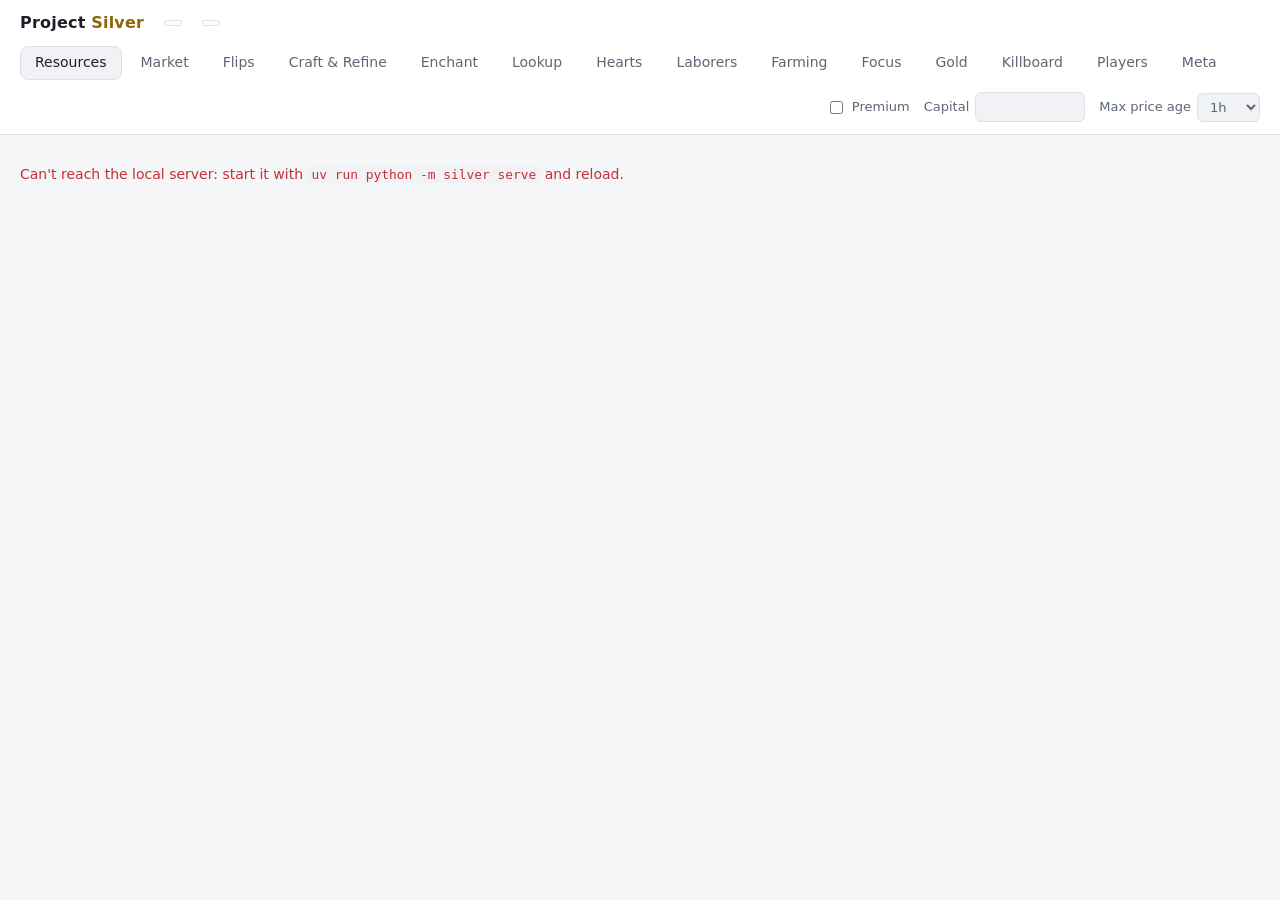
==== web/index.html @ cb151285 "Initial commit: Project Silver market platform and dashboard Albion Online market data platform: col" ====
<!doctype html>
<html lang="en">
<head>
<meta charset="utf-8">
<meta name="viewport" content="width=device-width, initial-scale=1">
<title>Project Silver</title>
<link rel="stylesheet" href="silver.css">
</head>
<body>
<header>
  <div class="brand">Project <span>Silver</span></div>
  <div class="server" id="server"></div>
  <div class="server" id="syncStatus" title="Background market sync"></div>
  <nav class="tabs" role="tablist">
    <button class="tab" role="tab" data-tab="resources" aria-selected="true">Resources</button>
    <button class="tab" role="tab" data-tab="market" aria-selected="false">Market</button>
    <button class="tab" role="tab" data-tab="flips" aria-selected="false">Flips</button>
    <button class="tab" role="tab" data-tab="craft" aria-selected="false">Craft &amp; Refine</button>
    <button class="tab" role="tab" data-tab="enchant" aria-selected="false">Enchant</button>
    <button class="tab" role="tab" data-tab="lookup" aria-selected="false">Lookup</button>
    <button class="tab" role="tab" data-tab="hearts" aria-selected="false">Hearts</button>
    <button class="tab" role="tab" data-tab="laborers" aria-selected="false">Laborers</button>
    <button class="tab" role="tab" data-tab="farming" aria-selected="false">Farming</button>
    <button class="tab" role="tab" data-tab="focus" aria-selected="false">Focus</button>
    <button class="tab" role="tab" data-tab="gold" aria-selected="false">Gold</button>
    <button class="tab" role="tab" data-tab="kills" aria-selected="false">Killboard</button>
    <button class="tab" role="tab" data-tab="players" aria-selected="false">Players</button>
    <button class="tab" role="tab" data-tab="meta" aria-selected="false">Meta</button>
  </nav>
  <div class="settings">
    <label><input type="checkbox" id="premium"> Premium</label>
    <label>Capital <input type="number" id="capital" min="0" step="100000"></label>
    <label>Max price age
      <select id="maxAge">
        <option value="1">1h</option><option value="2">2h</option><option value="3">3h</option>
        <option value="6">6h</option><option value="12">12h</option><option value="24">24h</option>
      </select>
    </label>
  </div>
</header>

<main>
  <!-- RESOURCES -->
  <section id="view-resources">
    <div class="toolbar">
      <div class="chips" id="groupChips"></div>
    </div>
    <div class="toolbar">
      <div class="chips" id="tierChips"></div>
      <div class="chips" id="enchantChips"></div>
      <span class="meta" id="resMeta"></span>
      <button class="btn" id="resRefresh">Refresh</button>
    </div>
    <p class="hint">Top number: <b>buy now</b> (cheapest sell order). Bottom: <b>sell now</b> (best buy order). Prices older than the max age are struck through. Stale city? Open its market in-game with your data client running, then press Refresh.</p>
    <div class="table-wrap"><table id="resTable"></table></div>
    <div class="legend">
      <span><span class="p best-ask">1,234</span> cheapest place to buy</span>
      <span><span class="p best-bid">1,234</span> best place to sell instantly</span>
      <span><span class="dot fresh"></span>under 1h <span class="dot aging"></span>within max age <span class="dot old"></span>older</span>
    </div>
  </section>

  <!-- MARKET: the fair price of everything -->
  <section id="view-market" class="hidden">
    <div class="filters">
      <label><input type="search" id="mkSearch" placeholder="Search item…"></label>
      <label>Category <select id="mkCat"><option value="">all</option></select></label>
      <div class="chips" id="mkTierChips"></div>
      <div class="chips" id="mkEnchantChips"></div>
      <label>Min sold/day <input type="number" id="mkMinVol" min="0" step="1"></label>
      <label title="Days with sales behind the fair price: 1–2 days is easily a troll trade">Min days traded <input type="number" id="mkMinDays" min="1" max="28" step="1"></label>
      <label><input type="checkbox" id="mkListed"> Listed now</label>
      <span class="meta" id="mkMeta"></span>
    </div>
    <p class="hint"><b>Fair price</b> is what an item actually trades at: the volume-weighted median of its daily average sale price over the last 14 days (28 if it rarely trades), across the city markets, at Normal quality, with troll-priced days (over 4× off the typical day) dropped first. Items that sold on only a day or two can still be off, so they're hidden by default. <b>Ask vs fair</b> is today's cheapest listing within the max price age against that fair price, so a big negative number is an item listed well under what it normally sells for. Click a row for its full history.</p>
    <div class="table-wrap"><table id="mkTable"></table></div>
  </section>

  <!-- FLIPS -->
  <section id="view-flips" class="hidden">
    <div class="toolbar">
      <button class="btn primary" id="scanBtn">Scan market</button>
      <span class="meta" id="scanMeta">No scan yet.</span>
    </div>
    <div class="card hidden" id="grocery"></div>
    <div class="filters">
      <div class="chips" id="stratChips"></div>
      <div class="chips" id="riskChips"></div>
      <label><input type="checkbox" id="needVol" checked> Has volume data</label>
      <label><input type="checkbox" id="hideSus" checked> Hide ROI &gt; 150%</label>
      <label>Min profit <input type="number" id="minProfit" value="1000" step="500"></label>
      <label>Min vol/day <input type="number" id="minVol" value="0" step="5"></label>
      <label><input type="search" id="search" placeholder="Search item or city…"></label>
    </div>
    <p class="hint" id="flipHint"></p>
    <div class="table-wrap"><table id="flipTable"></table></div>
    <p class="hint">Instant = buy the cheapest listing, sell straight into a buy order. Sell order = buy, carry, list it (priced at the lower of the ask and the 7-day average). Spread = buy order then sell order in the same city. Units = profit-bearing units per day: your capital ÷ buy price, capped at <span id="captureTxt"></span> of daily traded volume; Est./day = profit × Units. The API never reports how many units are actually listed at a price, so check the real stock in-game before committing. Press <b>+</b> on a flip to put it on your grocery list: it groups what to buy by city, starts each quantity at what your remaining capital covers, and follows new scans, flagging any flip that stops paying.</p>
  </section>
  <!-- FOCUS PLANNER -->
  <section id="view-focus" class="hidden">
    <div class="filters">
      <label>Daily focus <input type="number" id="fDaily" min="0" step="1000"></label>
      <label>Focus cost reduction <input type="number" id="fReduction" min="0" max="95" step="5"> %</label>
      <label>Station fee <input type="number" id="fFee" min="0" step="50"> /100 nutrition</label>
      <label>Free farm slots <input type="number" id="fFarm" min="0" step="1"></label>
      <label>Free pasture slots <input type="number" id="fPasture" min="0" step="1"></label>
      <button class="btn primary" id="fScan">Refresh market data</button>
      <span class="meta" id="fMeta"></span>
    </div>
    <p class="hint">Focus cost reduction is what your specs take off a recipe's focus cost (compare the base cost with what the craft window shows; every 100 focus efficiency points halves it). Uses are ranked by the silver focus <b>adds</b>: profit with focus minus what you'd make without it. Crafts are capped at 10% of daily traded volume; farming at the free slots you enter.</p>
    <h3 class="section-title">Today's plan</h3>
    <div id="fPlanSummary" class="summary"></div>
    <div class="table-wrap"><table id="fPlan"></table></div>
    <h3 class="section-title">Best uses of focus</h3>
    <div class="table-wrap"><table id="fUses"></table></div>
  </section>

  <!-- FARMING -->
  <section id="view-farming" class="hidden">
    <div class="filters">
      <label><input type="checkbox" id="farmWater" checked> Water crops with focus</label>
      <label><input type="checkbox" id="farmFeed" checked> Feed animals with focus</label>
      <span class="meta" id="farmMeta"></span>
      <button class="btn" id="farmRefresh">Refresh</button>
    </div>
    <p class="hint">Per seed or baby. Crops return 3–6 (6–12 with premium); watering adds seed-return chance, and over 100% means a chance of a second seed. Animals eat the cheapest accepted food (every crop is 48 nutrition, meat 52); focused feedings add offspring chance, and exotic mounts can only be bred with focus. Outputs are valued at the 7-day average; seeds, babies and feed at what they cost to buy, never more than the NPC price.</p>
    <h3 class="section-title">Crops &amp; herbs</h3>
    <div class="table-wrap"><table id="farmPlants"></table></div>
    <h3 class="section-title">Animals</h3>
    <div class="table-wrap"><table id="farmAnimals"></table></div>
  </section>

  <!-- LABORERS -->
  <section id="view-laborers" class="hidden">
    <div class="filters">
      <label>Bed <select id="labBed"></select></label>
      <label>Table <select id="labTable"></select></label>
      <label>Trophies <input type="number" id="labTrophy" min="0" step="5" title="Happiness points from trophies"> pts</label>
      <span class="meta" id="labHappy"></span>
    </div>
    <div class="filters">
      <label>Journal <select id="labCost">
        <option value="fill">I fill it myself (pay for an empty journal)</option>
        <option value="buy">I buy it full on the market</option>
      </select></label>
      <label>Value returns at <select id="labSell">
        <option value="average">7-day average (listed as sell orders)</option>
        <option value="instant">instant sale (current buy orders)</option>
        <option value="order">current sell orders</option>
      </select></label>
      <div class="chips" id="labKindChips"></div>
      <div class="chips" id="labTierChips"></div>
      <label><input type="checkbox" id="labTrophies"> Trophy journals</label>
      <span class="meta" id="labMeta"></span>
      <button class="btn" id="labRefresh">Refresh</button>
    </div>
    <div class="table-wrap"><table id="labTable2"></table></div>
    <p class="hint">A laborer takes one full journal and brings back <b>base × yield</b> items drawn from the journal's loot table, or silver for a mercenary. Yield = happiness ÷ <span id="labFullPts"></span>, capped at <span id="labMaxYield"></span>; happiness comes from the bed, the table and trophies. <b>Use vs sell</b> compares giving the journal to a laborer against selling it full, so you can pick the better of the two once you've filled one. Hover a row for the full breakdown.</p>
  </section>

  <!-- HEARTS & ROYAL TRANSPORTS -->
  <section id="view-hearts" class="hidden">
    <div class="toolbar">
      <span class="meta" id="heartMeta"></span>
      <button class="btn" id="heartRefresh">Refresh</button>
    </div>
    <h3 class="section-title">Heart prices</h3>
    <div class="table-wrap"><table id="heartTable"></table></div>
    <p class="hint">Top: <b>buy now</b> (cheapest sell order). Bottom: <b>sell now</b> (best buy order). Hearts drop from faction warfare, so each one is usually cheapest in its own faction's city.</p>

    <h3 class="section-title">Worth spending on refining?</h3>
    <p class="hint">Every T4–T8 refine can swap <b>one heart for one raw resource</b> — the same single heart whether it saves a T4 ore or a T8.3 one. So a heart is only worth using where the raw it replaces costs more than the heart. Raw prices are capped at their 7-day average so a troll listing can't fake a saving. Return rate applies to the heart and the raw alike, so it doesn't change which is cheaper.</p>
    <div class="toolbar">
      <label class="meta"><input type="checkbox" id="heartOnlyWorth" checked> Only where it pays</label>
      <div class="chips" id="heartLineChips"></div>
    </div>
    <div class="table-wrap"><table id="heartUseTable"></table></div>

    <h3 class="section-title">Shadowheart conversion</h3>
    <p class="hint">Shadowheart converts 1:1 into any other heart for <b id="convFee"></b>, which caps what any heart is worth: nobody pays more than a Shadowheart plus the fee.</p>
    <div class="table-wrap"><table id="heartConvTable"></table></div>

    <h3 class="section-title">Faction transports</h3>
    <p class="hint">Take a mission at your faction's store, pay your own hearts, carry the pack to a rival's smuggling agent, swap it, and bring theirs back for <b>their</b> hearts. The amounts are fixed by the game: each store offers missions for set distance bands (e.g. a heavy pack costs 15 hearts and pays 18 at 4–8 zones up to 22 at 10–12; 21 to or from Caerleon). Zones and risk are for the shortest path; hearts are valued at what they'd sell for (7-day average, as a sell order). Hover a row for the path.</p>
    <div class="toolbar">
      <label class="meta">My faction <select id="trFaction"><option value="">all</option></select></label>
      <div class="chips" id="trSizeChips"></div>
      <label class="meta"><input type="checkbox" id="trNoRed"> Avoid red zones</label>
    </div>
    <div class="table-wrap"><table id="trTable"></table></div>
  </section>

  <!-- LOOKUP -->
  <section id="view-lookup" class="hidden">
    <div class="toolbar">
      <input type="search" id="lookSearch" class="search-wide" placeholder="Search any item: &quot;adept bag&quot;, &quot;broadsword 6.1&quot;, T5_METALBAR…" autocomplete="off">
      <span class="meta" id="lookMeta"></span>
      <button class="btn" id="lookRefresh">Refresh</button>
    </div>
    <div class="results" id="lookResults"></div>
    <div id="lookPicked"></div>
    <div class="table-wrap"><table id="lookTable"></table></div>
    <h3 class="section-title" id="lookHistTitle"></h3>
    <div class="toolbar"><div class="chips" id="lookHistCities"></div></div>
    <div class="chart" id="lookChart"></div>
    <p class="hint" id="lookHint">Every quality of the item in every market. Top number: <b>buy now</b> (cheapest sell order). Bottom: <b>sell now</b> (best buy order). Prices older than the max age are struck through.</p>
  </section>

  <!-- ENCHANT: upgrading items as a trade -->
  <section id="view-enchant" class="hidden">
    <div class="filters">
      <label>Sell <select id="enMode">
        <option value="best">whichever pays more</option>
        <option value="instant">instantly (buy orders, Black Market)</option>
        <option value="order">by listing a sell order</option>
      </select></label>
      <label><input type="search" id="enSearch" placeholder="Search item…"></label>
      <div class="chips" id="enTierChips"></div>
      <div class="chips" id="enLevelChips"></div>
      <label>Min sold/day <input type="number" id="enMinVol" min="0" step="1"></label>
      <label><input type="checkbox" id="enNow" checked> Profitable now</label>
      <label><input type="checkbox" id="enTypical"> Also typically</label>
      <span class="meta" id="enMeta"></span>
    </div>
    <p class="hint">Buy an item, upgrade it in your inventory, sell it. No station is involved, so each part is bought wherever it's cheapest right now (within the max price age) and the result sold wherever pays best: instantly into a buy order, the Black Market included, or listed as a sell order at the lower of today's ask and the city's fair price. Jumps over several levels (.0 → .3) are included; they can pay when no single step does. <b>Typical</b> is the same trade at fair prices: a big "now" with a poor "typical" is usually a stale or lucky price. Volumes are thin for most enchanted gear, so check how many sell a day. Hover a row for every part.</p>
    <div class="table-wrap"><table id="enTable"></table></div>
  </section>

  <!-- CRAFT & REFINE -->
  <section id="view-craft" class="hidden">
    <div class="filters">
      <label>Recipe group <select id="cGroup"></select></label>
      <label>Craft in <select id="cCity"></select></label>
      <label><input type="checkbox" id="cFocus"> Use focus</label>
      <label>Daily bonus <select id="cDaily"><option value="0">none</option><option value="10">+10%</option><option value="20">+20%</option></select></label>
      <label>Station fee <input type="number" id="cFee" min="0" step="50" title="Silver per 100 nutrition, shown on the crafting station"> /100 nutrition</label>
    </div>
    <div class="filters">
      <label>Buy materials <select id="cMatSrc"><option value="craft">in craft city</option><option value="cheapest">cheapest city</option></select></label>
      <label>by <select id="cMatMode"><option value="ask">buying now</option><option value="bid">buy orders</option></select></label>
      <label>Sell <select id="cSellMode"><option value="instant">instantly (buy orders)</option><option value="order">with sell orders</option></select></label>
      <label>in <select id="cSellAt"><option value="craft">craft city</option><option value="best">best market</option></select></label>
      <div class="chips" id="cTierChips"></div>
      <div class="chips" id="cEnchantChips"></div>
      <label title="Refine or craft an ingredient yourself (and its ingredients, all the way down) wherever that is cheaper than buying it"><input type="checkbox" id="cMake"> Make ingredients when cheaper</label>
      <label><input type="checkbox" id="cComplete" checked> Only fully priced</label>
      <label><input type="search" id="cSearch" placeholder="Search item…"></label>
      <span class="meta" id="cMeta"></span>
      <button class="btn" id="cRefresh">Refresh</button>
    </div>
    <div class="summary" id="cRrr"></div>
    <div class="table-wrap"><table id="craftTable"></table></div>
    <p class="hint">Cost = materials × (1 − return rate) + station fee, per unit made. Artifacts and other non-returnable inputs are charged in full. Products are priced at Normal quality, and sell-order prices are capped at the 7-day average. Silver/focus is profit per craft ÷ base focus cost (your specs lower the real focus cost). Hover a row for its ingredient breakdown.</p>
  </section>

  <!-- GOLD -->
  <section id="view-gold" class="hidden">
    <div class="toolbar">
      <div class="chips" id="goldRange"></div>
      <span class="meta" id="goldMeta"></span>
    </div>
    <div class="tiles" id="goldTiles"></div>
    <div class="chart" id="goldChart"></div>
    <div class="filters">
      <label>Gold <input type="number" id="goldAmt" min="0" step="100"></label> <span>= <b id="goldToSilver" class="num"></b> silver</span>
      <label class="gap-left">Silver <input type="number" id="silverAmt" min="0" step="100000"></label> <span>= <b id="silverToGold" class="num"></b> gold</span>
    </div>
    <p class="hint">What one gold costs in silver at the in-game currency exchange, recorded hourly by the data project (it keeps about 30 days). Changes are measured back from the newest point. Conversions use the current price; the exchange moves as you trade, so large amounts cost a little more.</p>
  </section>

  <!-- KILLBOARD -->
  <section id="view-kills" class="hidden">
    <div class="filters">
      <label><input type="search" id="kSearch" placeholder="Player, guild or alliance…"></label>
      <label>Min fame <input type="number" id="kMinFame" min="0" step="10000"></label>
      <span class="meta" id="kMeta"></span>
    </div>
    <div class="table-wrap"><table id="kTable"></table></div>
    <p class="hint">Kills on this server from the official game API, which runs a few minutes behind and only keeps the newest ~1,000 kills (about an hour). While the dashboard runs, every kill is also saved to <code>data/killboard/</code>, so history builds up from the moment you start it. Click a name to open the player. Hover <i>bag</i> for what the victim carried.</p>
  </section>

  <!-- META: builds and losses from collected kills -->
  <section id="view-meta" class="hidden">
    <div class="filters">
      <div class="chips" id="mSize"></div>
      <div class="chips" id="mDays"></div>
      <span class="meta" id="mMeta"></span>
    </div>
    <p class="hint">Built from every kill collected while the dashboard runs, so it sharpens as history builds up. <b>Seen</b> counts every appearance. Each kill is split evenly between the players who made it (a 5-player gank gives each 0.2), and the victim takes one death, so <b>kill share</b> = kills ÷ (kills + deaths) is fair across solo and group play: above 50% the build wins more than it loses. Small counts are noise. Builds are compared by item, whatever the tier or enchantment.</p>
    <h3 class="section-title">Weapons</h3>
    <div class="table-wrap"><table id="mWeapons"></table></div>
    <h3 class="section-title">Builds</h3>
    <div class="table-wrap"><table id="mBuilds"></table></div>
    <h3 class="section-title">Lost on death</h3>
    <div class="toolbar"><input type="search" id="mLostSearch" placeholder="Filter items…"><span class="meta" id="mLostTotal"></span></div>
    <p class="hint">Everything victims wore and carried, by exact tier and enchantment. Whatever isn't looted is destroyed, and the victim has to replace it, so these are the items combat keeps demand up for. Per day is scaled from the hours actually collected.</p>
    <div class="table-wrap"><table id="mLost"></table></div>
  </section>

  <!-- PLAYERS & GUILDS -->
  <section id="view-players" class="hidden">
    <div class="toolbar">
      <input type="search" id="pSearch" class="search-wide" placeholder="Search a player or guild (3+ letters)…" autocomplete="off">
      <span class="meta" id="pMeta"></span>
    </div>
    <div class="results" id="pResults"></div>
    <div id="pProfile"></div>
  </section>
</main>

<script>
const $ = (id) => document.getElementById(id);
const esc = (s) => String(s).replace(/[&<>"]/g, (c) => ({ "&": "&amp;", "<": "&lt;", ">": "&gt;", '"': "&quot;" }[c]));
const fmt = (n) => n == null ? "–" : Math.round(n).toLocaleString("en-US");
const short = (n) => {
  if (n == null) return "–";
  const a = Math.abs(n);
  if (a >= 1e6) return (n / 1e6).toFixed(a >= 1e7 ? 1 : 2) + "m";
  if (a >= 1e4) return (n / 1e3).toFixed(1) + "k";
  return fmt(n);
};
const pct = (x) => (x * 100).toFixed(Math.abs(x) < 0.1 ? 1 : 0) + "%";
const pct1 = (x) => (x * 100).toFixed(1) + "%";
const ageOf = (ts) => ts ? Date.now() / 1000 - ts : Infinity;
const ageTxt = (ts) => {
  const s = ageOf(ts);
  if (!isFinite(s)) return "–";
  if (s < 3600) return Math.max(1, Math.round(s / 60)) + "m";
  if (s < 86400 * 2) return (s / 3600).toFixed(s < 36000 ? 1 : 0) + "h";
  return Math.round(s / 86400) + "d";
};
// Served by our own server from its disk cache (see silver/icons.py); one image per item.
const icon = (id) => `/icon/${encodeURIComponent(id)}.png`;
const iconImg = (id, title) =>
  `<img class="icon" loading="lazy" decoding="async" width="64" height="64" src="${icon(id)}" alt=""${title ? ` title="${esc(title)}"` : ""}>`;
// Placeholder square until an icon arrives; a missing icon leaves the gap instead of a broken image.
document.addEventListener("load", (e) => { if (e.target.classList?.contains("icon")) e.target.classList.add("ready"); }, true);
document.addEventListener("error", (e) => { if (e.target.classList?.contains("icon")) e.target.classList.add("failed"); }, true);
// Saved values must have the same shape as their default, or the default is used.
const sameShape = (v, d) => Array.isArray(d) ? Array.isArray(v) : v !== null && typeof v === typeof d;
const store = {
  get(k, d) {
    try { const v = JSON.parse(localStorage.getItem("silver." + k)); return sameShape(v, d) ? v : d; }
    catch { return d; }
  },
  set(k, v) { try { localStorage.setItem("silver." + k, JSON.stringify(v)); } catch {} },
};

async function getJSON(url, opts) {
  const r = await fetch(url, opts);
  const data = await r.json();
  if (!r.ok) throw new Error(data.error || r.statusText);
  return data;
}

// URL hash is "#tab", or "#lookup=T6_MAIN_SWORD" so a lookup can be bookmarked or shared.
const [HASH_TAB, HASH_VALUE] = decodeURIComponent(location.hash.slice(1)).split("=");

let CFG = null;
const TABS = [...document.querySelectorAll(".tab")].map((b) => b.dataset.tab);
const S = {
  tab: TABS.includes(HASH_TAB) ? HASH_TAB : store.get("tab", "resources"),
  premium: null, capital: null, maxAge: store.get("maxAge", 6),
  group: store.get("group", "Ore"),
  tiers: new Set(store.get("tiers", [])), enchants: new Set(store.get("enchants", [])),
  strats: new Set(store.get("strats", ["instant", "order", "spread"])),
  risks: new Set(store.get("risks", ["none", "safe", "red", "mists"])),
  sort: validSort(store.get("sort", { key: "daily", dir: -1 }), "daily"),
};
if (![1, 2, 3, 6, 12, 24].includes(S.maxAge)) S.maxAge = 6;
let RES = null, SCAN = null, polling = null;

/* ---------- shared helpers ---------- */
function validSort(sort, fallback) {
  return typeof sort.key === "string" && (sort.dir === 1 || sort.dir === -1) ? sort : { key: fallback, dir: -1 };
}
// Returns a function that tells whether a load started now is still the newest one.
function latestOnly() {
  let seq = 0;
  return () => { const mine = ++seq; return () => mine === seq; };
}
const warn = (w) => w ? ` <span class="warn">⚠ ${esc(w)}</span>` : "";
// Fee maths, mirrored in silver/flips.py. Buying through your own buy order costs the setup fee;
// selling costs sales tax, plus the setup fee when you list a sell order.
function tax() { return S.premium ? CFG.tax_premium : CFG.tax_no_premium; }
function sellNet(price, viaOrder) { return price * (1 - tax() - (viaOrder ? CFG.setup_fee : 0)); }
function buyCost(price, viaOrder) { return price * (viaOrder ? 1 + CFG.setup_fee : 1); }
function profitOf(f) { return sellNet(f.sell, f.strategy !== "instant") - buyCost(f.buy, f.strategy === "spread"); }

function fresh(ts) { return ageOf(ts) <= S.maxAge * 3600; }
function freshClass(ts) { return ageOf(ts) < 3600 ? "fresh" : fresh(ts) ? "aging" : "old"; }
// Cheapest fresh ask and highest fresh bid over one item's markets, for the best-ask/best-bid marks.
function bestMarks(byMarket, markets) {
  let minAsk = Infinity, maxBid = 0;
  for (const m of markets) {
    const x = byMarket[m]; if (!x) continue;
    if (x.sell && fresh(x.sell_at)) minAsk = Math.min(minAsk, x.sell);
    if (x.buy && fresh(x.buy_at)) maxBid = Math.max(maxBid, x.buy);
  }
  return { minAsk, maxBid };
}
// One market's price cell: ask over bid, then freshness and volume. `extra` is appended inside.
function priceCell(x, vol, best = {}, extra = "") {
  if (!x) return `<td><div class="cell num"><span class="none">–</span>${extra}</div></td>`;
  const askCls = "p ask" + (x.sell && !fresh(x.sell_at) ? " stale" : x.sell === best.minAsk ? " best-ask" : "");
  const bidCls = "p bid" + (x.buy && !fresh(x.buy_at) ? " stale" : x.buy === best.maxBid ? " best-bid" : "");
  const newest = Math.max(x.sell_at || 0, x.buy_at || 0);
  const tip = [
    `Buy now: ${x.sell ? fmt(x.sell) + " (" + ageTxt(x.sell_at) + " ago)" : "no listings"}`,
    `Sell now: ${x.buy ? fmt(x.buy) + " (" + ageTxt(x.buy_at) + " ago)" : "no buy orders"}`,
    vol ? `7 days: ~${fmt(vol.vol)} sold/day, avg ${fmt(vol.avg)}` : "7 days: no history data",
  ].join("\n");
  return `<td title="${esc(tip)}"><div class="cell num">
    <span class="${askCls}">${x.sell ? fmt(x.sell) : "–"}</span>
    <span class="${bidCls}">${x.buy ? fmt(x.buy) : "–"}</span>
    <span class="age"><span class="dot ${freshClass(newest)}"></span>${ageTxt(newest)}${vol ? " · " + short(vol.vol) + "/d" : ""}</span>${extra}
  </div></td>`;
}

function chips(el, options, isOn, onToggle) {
  el.innerHTML = options.map(([v, label]) =>
    `<button class="chip" data-v="${esc(v)}" aria-pressed="${isOn(v)}">${esc(label)}</button>`).join("");
  el.onclick = (e) => {
    const b = e.target.closest(".chip"); if (!b) return;
    onToggle(b.dataset.v);
  };
}

// Multi-select chips backed by a Set that is remembered under storeKey.
function setChips(el, options, set, storeKey, rerender) {
  chips(el, options, (v) => set.has(v), (v) => {
    set.has(v) ? set.delete(v) : set.add(v);
    store.set(storeKey, [...set]);
    rerender();
  });
}
const TIER_OPTS = [1, 2, 3, 4, 5, 6, 7, 8].map((t) => [String(t), "T" + t]);
const ENCHANT_OPTS = [0, 1, 2, 3, 4].map((e) => [String(e), "." + e]);
const tierMatch = (state, it) =>
  (!state.tiers.size || state.tiers.has(String(it.tier))) && (!state.enchants.size || state.enchants.has(String(it.enchant)));

// Sortable table: cols have {key, label, left?, sort?}; state.sort = {key, dir}.
// Sort values may be numbers or city names; text columns start ascending (A-Z).
function cmpVal(a, b) {
  return typeof a === "string" || typeof b === "string" ? String(a).localeCompare(String(b)) : a - b;
}
function comparator(col, state, tiebreak) {
  return (x, y) => cmpVal(col.sort(y), col.sort(x)) * -state.sort.dir || tiebreak(x, y);
}
function sortedBy(cols, state, fallback) {
  return cols.find((c) => c.key === state.sort.key && c.sort) || cols.find((c) => c.key === fallback);
}
function sortHead(cols, state, col) {
  return `<thead><tr>${cols.map((c) => {
    const on = col.key === c.key, dir = state.sort.dir < 0 ? "descending" : "ascending";
    const label = c.label + (on ? (state.sort.dir < 0 ? " ↓" : " ↑") : "");
    return `<th class="${c.left ? "left" : ""} ${c.sort ? "sortable" : ""} ${on ? "sorted" : ""}" data-k="${c.key}"${on ? ` aria-sort="${dir}"` : ""}>`
      + (c.sort ? `<button class="th-sort">${label}</button>` : label) + "</th>";
  }).join("")}</tr></thead>`;
}
function bindSort(table, cols, state, storeKey, rerender) {
  table.onclick = (e) => {
    const th = e.target.closest("th.sortable"); if (!th) return;
    const k = th.dataset.k;
    const first = cols.find((c) => c.key === k)?.text ? 1 : -1;
    state.sort = state.sort.key === k ? { key: k, dir: -state.sort.dir } : { key: k, dir: first };
    store.set(storeKey, state.sort);
    rerender();
  };
}

/* ---------- resources ---------- */
function renderResourceChips() {
  if (!RES) return;
  chips($("groupChips"), RES.groups.map((g) => [g.name, g.name]), (v) => v === S.group,
    (v) => { S.group = v; store.set("group", v); renderResources(); });
  setChips($("tierChips"), TIER_OPTS, S.tiers, "tiers", renderResources);
  setChips($("enchantChips"), ENCHANT_OPTS, S.enchants, "enchants", renderResources);
}

function bestRoutes(item) {
  // Instant: buy cheapest fresh ask anywhere, sell into the best fresh bid elsewhere.
  // Order: buy cheapest fresh ask, list at another city's ask (capped at its 7-day average).
  const p = RES.prices[item.id] || {}, v = RES.volumes[item.id] || {};
  let instant = null, order = null;
  for (const a of CFG.cities) {
    const pa = p[a]; if (!pa?.sell || !fresh(pa.sell_at)) continue;
    for (const b of CFG.cities) {
      if (a === b) continue;
      const pb = p[b]; if (!pb) continue;
      if (pb.buy && fresh(pb.buy_at)) {
        const pr = sellNet(pb.buy, false) - pa.sell;
        if (pr > 0 && (!instant || pr > instant.profit)) instant = { from: a, to: b, profit: pr, roi: pr / pa.sell };
      }
      if (pb.sell && fresh(pb.sell_at)) {
        const target = v[b] ? Math.min(pb.sell, v[b].avg) : pb.sell;
        const pr = sellNet(target, true) - pa.sell;
        if (pr > 0 && (!order || pr > order.profit)) order = { from: a, to: b, profit: pr, roi: pr / pa.sell, vol: v[b]?.vol };
      }
    }
  }
  return { instant, order };
}

function renderResources() {
  renderResourceChips();
  if (!RES) return;
  const group = RES.groups.find((g) => g.name === S.group) || RES.groups[0];
  const rows = group.items.filter((it) => tierMatch(S, it));
  const head = `<thead><tr><th class="left">Item</th>${CFG.cities.map((c) => `<th>${esc(c)}</th>`).join("")}<th class="left">Best flip (${S.maxAge}h data)</th></tr></thead>`;
  const body = rows.map((it) => {
    const p = RES.prices[it.id] || {}, v = RES.volumes[it.id] || {};
    const best = bestMarks(p, CFG.cities);
    const cells = CFG.cities.map((c) => priceCell(p[c], v[c], best)).join("");
    const r = bestRoutes(it);
    const line = (x, kind) => x ? `<div>${kind} ${esc(x.from)} → ${esc(x.to)} <b class="num">+${fmt(x.profit)}</b> <span class="alt num">(${pct(x.roi)})</span></div>` : "";
    const route = line(r.instant, "Instant") + line(r.order, '<span class="alt">Order</span>') || `<span class="none">no profitable route</span>`;
    return `<tr><td class="left"><div class="item">${iconImg(it.id)}
      <span class="tier">${it.label}</span><span class="name">${esc(it.name)}</span></div></td>${cells}<td class="route">${route}</td></tr>`;
  }).join("");
  $("resTable").innerHTML = head + `<tbody>${body || `<tr><td class="left none" colspan="99">Nothing matches these filters.</td></tr>`}</tbody>`;
  $("resMeta").innerHTML = `Updated ${new Date(RES.fetched_at * 1000).toLocaleTimeString()}${warn(RES.warning)}`;
}

const resLoad = latestOnly();
async function loadResources(refresh = false) {
  const current = resLoad();
  $("resRefresh").disabled = true;
  $("resMeta").textContent = "Loading…";
  try {
    const data = await getJSON("/api/resources" + (refresh ? "?refresh=1" : ""));
    if (!current()) return;
    RES = data;
    if (!RES.groups.some((g) => g.name === S.group)) S.group = RES.groups[0].name;
    renderResources();
  } catch (e) {
    if (current()) $("resMeta").innerHTML = `<span class="error">Failed: ${esc(e.message)}</span>`;
  } finally {
    if (current()) $("resRefresh").disabled = false;
  }
}

/* ---------- market: fair price of everything ---------- */
let MARKET = null;
const MK = { tiers: new Set(store.get("mk.tiers", [])), enchants: new Set(store.get("mk.enchants", [])),
  sort: validSort(store.get("mk.sort", { key: "value", dir: -1 }), "value") };
const mkLoad = latestOnly();
const vsFair = (price, fair) => price && fair ? price / fair - 1 : null;
const MK_COLS = [
  { key: "item", label: "Item", left: true, text: true, sort: (r) => r.name },
  { key: "fair", label: "Fair price", sort: (r) => r.fair },
  { key: "trend", label: "7-day trend", sort: (r) => r.trend ?? -Infinity },
  { key: "vol", label: "Sold / day", sort: (r) => r.vol },
  { key: "value", label: "Traded / day", sort: (r) => r.fair * r.vol },
  { key: "spread", label: "City spread", sort: (r) => r.low && r.high ? r.high[1] / r.low[1] - 1 : -1 },
  { key: "bm", label: "Black Market", sort: (r) => vsFair(r.bm, r.fair) ?? -Infinity },
  { key: "ask", label: "Ask vs fair", sort: (r) => vsFair(r.ask?.[0], r.fair) ?? Infinity },
  { key: "bid", label: "Bid vs fair", sort: (r) => vsFair(r.bid?.[0], r.fair) ?? -Infinity },
];

async function loadMarket() {
  const current = mkLoad();
  $("mkMeta").textContent = "Loading…";
  try {
    const data = await getJSON("/api/market?max_age=" + S.maxAge);
    if (!current()) return;
    MARKET = data;
    const cats = [...new Set(data.rows.map((r) => r.cat).filter(Boolean))].sort();
    const chosen = store.get("mk.cat", "");
    $("mkCat").innerHTML = '<option value="">all</option>' + cats.map((c) => `<option value="${esc(c)}">${esc(c[0].toUpperCase() + c.slice(1))}</option>`).join("");
    $("mkCat").value = cats.includes(chosen) ? chosen : "";
    renderMarket();
  } catch (e) {
    if (current()) $("mkMeta").innerHTML = `<span class="error">Failed: ${esc(e.message)}</span>`;
  }
}

function renderMarket() {
  setChips($("mkTierChips"), TIER_OPTS, MK.tiers, "mk.tiers", renderMarket);
  setChips($("mkEnchantChips"), ENCHANT_OPTS, MK.enchants, "mk.enchants", renderMarket);
  if (!MARKET) return;
  if (!MARKET.rows.length) {
    $("mkTable").innerHTML = '<tbody><tr><td class="left none">No fair prices yet: the first history sync takes about a minute after the dashboard starts.</td></tr></tbody>';
    $("mkMeta").textContent = "";
    return;
  }
  const q = $("mkSearch").value.trim().toLowerCase(), cat = $("mkCat").value;
  const minVol = +$("mkMinVol").value || 0, minDays = +$("mkMinDays").value || 1, listed = $("mkListed").checked;
  const rows = MARKET.rows.filter((r) => tierMatch(MK, r) && (!cat || r.cat === cat) && r.vol >= minVol && r.days >= minDays
    && (!listed || r.ask) && (!q || r.name.toLowerCase().includes(q) || r.id.toLowerCase().includes(q)));
  const col = sortedBy(MK_COLS, MK, "value");
  rows.sort(comparator(col, MK, (a, b) => cmpVal(a.id, b.id)));
  const rel = (x, good) => x == null ? '<span class="none">–</span>'
    : `<span class="${Math.abs(x) < 0.02 ? "" : (x < 0) === good ? "up" : "down"}">${x > 0 ? "+" : ""}${pct(x)}</span>`;
  const quote = (qt, fair, good) => qt ? `${fmt(qt[0])} <span class="sub">${esc(qt[1])} · ${ageTxt(qt[2])}</span><br>${rel(vsFair(qt[0], fair), good)}` : '<span class="none">–</span>';
  const body = rows.slice(0, 300).map((r) => `<tr data-id="${esc(r.id)}">
      <td class="left"><div class="item">${iconImg(r.id)}
        <span class="tier">${r.tier}.${r.enchant}</span><span class="name">${esc(r.name)}</span></div></td>
      <td class="num"><b>${fmt(r.fair)}</b><br><span class="sub">${r.days} days traded</span></td>
      <td class="num">${r.trend == null ? '<span class="none">–</span>' : signed(r.trend)}</td>
      <td class="num">${short(r.vol)}</td>
      <td class="num">${short(r.fair * r.vol)}</td>
      <td class="num">${r.low && r.high && r.low[0] !== r.high[0]
        ? `${fmt(r.low[1])} <span class="sub">${esc(r.low[0])}</span><br>${fmt(r.high[1])} <span class="sub">${esc(r.high[0])}</span>` : '<span class="none">one city</span>'}</td>
      <td class="num">${r.bm ? `${fmt(r.bm)}<br>${rel(vsFair(r.bm, r.fair), false)}` : '<span class="none">–</span>'}</td>
      <td class="num">${quote(r.ask, r.fair, true)}</td>
      <td class="num">${quote(r.bid, r.fair, false)}</td></tr>`).join("");
  $("mkTable").innerHTML = sortHead(MK_COLS, MK, col) + `<tbody>${body || '<tr><td class="left none" colspan="99">No item matches.</td></tr>'}</tbody>`;
  $("mkMeta").innerHTML = `${fmt(rows.length)} of ${fmt(MARKET.rows.length)} items${rows.length > 300 ? ", showing 300" : ""} · fair prices from ${ageTxt(MARKET.fair_at)} ago`;
}
bindSort($("mkTable"), MK_COLS, MK, "mk.sort", renderMarket);
$("mkTable").addEventListener("click", (e) => {
  const tr = e.target.closest("tr[data-id]"); if (!tr) return;
  setTab("lookup"); selectItem(tr.dataset.id);
});
$("mkMinVol").value = store.get("mk.minVol", 1);
$("mkMinDays").value = store.get("mk.minDays", 3);
for (const id of ["mkSearch", "mkCat", "mkMinVol", "mkMinDays", "mkListed"]) $(id).addEventListener("input", () => {
  store.set("mk.minVol", +$("mkMinVol").value || 0); store.set("mk.minDays", +$("mkMinDays").value || 1);
  store.set("mk.cat", $("mkCat").value); renderMarket();
});

/* ---------- enchant ---------- */
let ENCH = null;
const EN = { tiers: new Set(store.get("en.tiers", [])), levels: new Set(store.get("en.levels", [])),
  sort: validSort(store.get("en.sort", { key: "now", dir: -1 }), "now") };
const enLoad = latestOnly();
const LEVEL_OPTS = [["1", "→ .1"], ["2", "→ .2"], ["3", "→ .3"]];
const EN_COLS = [
  { key: "item", label: "Item", left: true, text: true, sort: (r) => r.name },
  { key: "step", label: "Upgrade", sort: (r) => r.levels[1] * 10 + r.levels[0] },
  { key: "cost", label: "Cost now", sort: (r) => r.now_cost ?? Infinity },
  { key: "sell", label: "Sells for", sort: (r) => r.sell?.price ?? -1 },
  { key: "now", label: "Profit now", sort: (r) => r.now_profit ?? -Infinity },
  { key: "roi", label: "ROI", sort: (r) => r.now_roi ?? -Infinity },
  { key: "typical", label: "Typical profit", sort: (r) => r.typical_profit ?? -Infinity },
  { key: "vol", label: "Sold / day", sort: (r) => Math.max(r.vol || 0, r.bm_vol || 0) },
];

async function loadEnchant() {
  const current = enLoad();
  $("enMeta").textContent = "Loading…";
  try {
    const q = new URLSearchParams({ mode: $("enMode").value, max_age: S.maxAge, premium: S.premium ? 1 : 0 });
    const data = await getJSON("/api/enchanting?" + q);
    if (!current()) return;
    ENCH = data;
    renderEnchant();
  } catch (e) {
    if (current()) $("enMeta").innerHTML = `<span class="error">Failed: ${esc(e.message)}</span>`;
  }
}

function renderEnchant() {
  setChips($("enTierChips"), TIER_OPTS.slice(3), EN.tiers, "en.tiers", renderEnchant);
  setChips($("enLevelChips"), LEVEL_OPTS, EN.levels, "en.levels", renderEnchant);
  if (!ENCH) return;
  const q = $("enSearch").value.trim().toLowerCase(), minVol = +$("enMinVol").value || 0;
  const now = $("enNow").checked, typical = $("enTypical").checked;
  const rows = ENCH.rows.filter((r) => (!EN.tiers.size || EN.tiers.has(String(r.tier)))
    && (!EN.levels.size || EN.levels.has(String(r.levels[1])))
    && Math.max(r.vol || 0, r.bm_vol || 0) >= minVol
    && (!now || r.now_profit > 0) && (!typical || r.typical_profit > 0)
    && (!q || r.name.toLowerCase().includes(q) || r.id.toLowerCase().includes(q)));
  const col = sortedBy(EN_COLS, EN, "now");
  rows.sort(comparator(col, EN, (a, b) => cmpVal(a.id, b.id) || a.levels[0] - b.levels[0]));
  const money = (v) => v == null ? '<span class="none">–</span>' : `<span class="${v >= 0 ? "profit" : "loss"}">${v >= 0 ? "+" : ""}${fmt(v)}</span>`;
  const body = rows.slice(0, 300).map((r) => {
    const tip = r.buy ? [
      ...r.buy.map((b, i) => `${fmt(b.count)} × ${i === 0 ? `${r.name} .${r.levels[0]}` : ENCH.names[b.id] || b.id} @ ${fmt(b.price)} in ${b.city} (${ageTxt(b.at)} old)`),
      `Sell ${r.sell.how === "instant" ? "instantly" : "as a sell order"} in ${r.sell.city} at ${fmt(r.sell.price)}`,
    ] : ["No fresh prices for every part right now"];
    if (r.typical_profit != null) tip.push(`Typically: cost ${fmt(r.typical_cost)}, sold via ${r.typical_sell}, profit ${fmt(r.typical_profit)}`);
    const base = r.buy?.[0];
    return `<tr title="${esc(tip.join("\n"))}">
      <td class="left"><div class="item">${iconImg(r.id)}
        <span class="tier">${r.tier}.${r.levels[1]}</span><span class="name">${esc(r.name)}</span></div></td>
      <td class="num">.${r.levels[0]} → .${r.levels[1]}</td>
      <td class="num">${r.now_cost != null ? `${fmt(r.now_cost)}<br><span class="sub">item in ${esc(base.city)}</span>` : '<span class="none">–</span>'}</td>
      <td class="num">${r.sell ? `${fmt(r.sell.price)}<br><span class="sub">${r.sell.how === "instant" ? "instant" : "listed"} · ${esc(r.sell.city)}</span>` : '<span class="none">–</span>'}</td>
      <td class="num">${money(r.now_profit)}</td>
      <td class="num">${r.now_roi != null ? pct(r.now_roi) : "–"}</td>
      <td class="num">${money(r.typical_profit)}${r.typical_sell ? `<br><span class="sub">via ${esc(r.typical_sell)}</span>` : ""}</td>
      <td class="num">${r.vol != null ? short(r.vol) : '<span class="none">?</span>'}${r.bm_vol ? `<br><span class="sub">BM ${short(r.bm_vol)}</span>` : ""}</td></tr>`;
  }).join("");
  $("enTable").innerHTML = sortHead(EN_COLS, EN, col) + `<tbody>${body || '<tr><td class="left none" colspan="99">Nothing matches. Try a longer max price age, or turn off "Profitable now".</td></tr>'}</tbody>`;
  $("enMeta").textContent = `${fmt(rows.length)} upgrades${rows.length > 300 ? ", showing 300" : ""} · prices ${ageTxt(ENCH.fetched_at)} old`;
}
bindSort($("enTable"), EN_COLS, EN, "en.sort", renderEnchant);
$("enMode").value = store.get("en.mode", "best");
$("enMinVol").value = store.get("en.minVol", 0);
$("enMode").addEventListener("input", () => { store.set("en.mode", $("enMode").value); loadEnchant(); });
for (const id of ["enSearch", "enMinVol", "enNow", "enTypical"]) $(id).addEventListener("input", () => {
  store.set("en.minVol", +$("enMinVol").value || 0); renderEnchant();
});

/* ---------- flips ---------- */
const STRATS = [["instant", "Instant"], ["order", "Sell order"], ["spread", "Spread"]];
const RISKS = [["none", "No travel"], ["safe", "Safe route"], ["red", "Red zone"], ["mists", "Mists"]];
const RISK_LABEL = Object.fromEntries(RISKS);

const COLS = [
  { key: "add", label: '<span class="sr-only">Grocery list</span>' },
  { key: "item", label: "Item", left: true },
  { key: "strategy", label: "Type", left: true },
  { key: "from", label: "From", left: true, text: true, sort: (f) => f.from + "\u0000" + f.to },
  { key: "to", label: "To", left: true, text: true, sort: (f) => f.to + "\u0000" + f.from },
  { key: "buy", label: "Buy at", sort: (f) => f.buy },
  { key: "sell", label: "Sell at", sort: (f) => f.sell },
  { key: "profit", label: "Profit / unit", sort: (f) => f._profit },
  { key: "roi", label: "ROI", sort: (f) => f._roi },
  { key: "vol", label: "Vol / day", sort: (f) => f.vol ?? -1 },
  { key: "units", label: "Units", sort: (f) => f._units ?? -1 },
  { key: "daily", label: "Est. / day", sort: (f) => f._daily ?? -1 },
  { key: "age", label: "Data age", sort: (f) => -f._age },
];

function renderFlips() {
  setChips($("stratChips"), STRATS, S.strats, "strats", renderFlips);
  setChips($("riskChips"), RISKS, S.risks, "risks", renderFlips);
  $("captureTxt").textContent = pct(CFG.volume_capture);
  renderGrocery();
  if (!SCAN) { $("flipTable").innerHTML = ""; $("flipHint").textContent = "Press Scan market to check every tradeable item (takes about 10 seconds)."; return; }
  const minProfit = +$("minProfit").value || 0, minVol = +$("minVol").value || 0;
  const q = $("search").value.trim().toLowerCase();
  const needVol = $("needVol").checked, hideSus = $("hideSus").checked;
  const list = [];
  SCAN.results.forEach((f, i) => { f._rank = i; });  // server order breaks ties
  for (const f of SCAN.results) {
    if (!S.strats.has(f.strategy) || !S.risks.has(f.risk)) continue;
    if (!fresh(f.buy_at) || !fresh(f.sell_at) || f.buy > S.capital) continue;
    if (needVol && !f.vol) continue;
    if ((f.vol || 0) < minVol) continue;
    if (q && !`${f.name} ${f.item_id} ${f.from} ${f.to}`.toLowerCase().includes(q)) continue;
    const p = profitOf(f);
    if (p < minProfit) continue;
    const roi = p / f.buy;
    if (hideSus && roi > 1.5) continue;
    f._profit = p; f._roi = roi; f._age = Math.max(ageOf(f.buy_at), ageOf(f.sell_at));
    // how many units the estimate assumes: what your capital buys, capped by the share
    // of daily volume you could realistically take (the API never says how many are listed)
    f._units = f.vol ? Math.floor(Math.min(S.capital / f.buy, f.vol * CFG.volume_capture)) : null;
    f._daily = f._units == null ? null : p * f._units;
    list.push(f);
  }
  const col = sortedBy(COLS, S, "daily");
  list.sort(comparator(col, S, (a, b) => a._rank - b._rank));
  const shown = list.slice(0, 300);
  FLIP_BY_KEY = new Map(shown.map((f) => [flipKey(f), f]));
  const head = sortHead(COLS, S, col);
  const qn = CFG.quality_names;
  const body = shown.map((f) => {
    const qTxt = f.src_quality !== f.quality ? `${qn[f.quality]} order · buy ${qn[f.src_quality]}` : qn[f.quality];
    const to = f.strategy === "spread" ? '<span class="none">same city</span>' : esc(f.to);
    const sus = f._roi > 1 ? ` <span class="warn" title="Very high ROI: often a stale price or a lowball order that won't fill">⚠</span>` : "";
    const listed = f.listed && f.listed !== f.sell ? `<span class="listed" title="Current ask; expected sale capped at 7-day average">${fmt(f.listed)}</span>` : "";
    const tip = [
      `Buy side ${ageTxt(f.buy_at)} old, sell side ${ageTxt(f.sell_at)} old`,
      f.avg ? `7-day avg price at ${f.to}: ${fmt(f.avg)}` : null,
      f._units != null ? `Units assumes ${pct(CFG.volume_capture)} of ${fmt(f.vol)} traded/day, and ${fmt(Math.floor(S.capital / f.buy))} affordable` : "No volume history, so units are unknown",
    ].filter(Boolean).join("\n");
    const picked = GROCERY.some((g) => g.key === flipKey(f));
    return `<tr title="${esc(tip)}">
      <td><button class="icon-btn" data-key="${esc(flipKey(f))}" aria-pressed="${picked}" title="${picked ? "Remove from" : "Add to"} grocery list">${picked ? "✓" : "+"}</button></td>
      <td class="left"><div class="item">${iconImg(f.item_id)}
        <span class="tier">${f.label}</span><span><span class="name">${esc(f.name)}</span><br><span class="sub">${qTxt}</span></span></div></td>
      <td class="left">${STRATS.find((s) => s[0] === f.strategy)[1]}</td>
      <td class="left">${esc(f.from)}</td>
      <td class="left">${to}<span class="pill ${f.risk}">${RISK_LABEL[f.risk]}</span></td>
      <td class="num">${fmt(f.buy)}</td>
      <td class="num">${listed}${fmt(f.sell)}</td>
      <td class="num profit">+${fmt(f._profit)}</td>
      <td class="num">${pct(f._roi)}${sus}</td>
      <td class="num">${f.vol ? short(f.vol) : '<span class="none">?</span>'}</td>
      <td class="num">${f._units != null ? short(f._units) : '<span class="none">?</span>'}</td>
      <td class="num">${f._daily != null ? short(f._daily) : '<span class="none">–</span>'}</td>
      <td class="num"><span class="dot ${freshClass(Math.min(f.buy_at, f.sell_at))}"></span>${ageTxt(Math.min(f.buy_at, f.sell_at))}</td>
    </tr>`;
  }).join("");
  $("flipTable").innerHTML = head + `<tbody>${body || `<tr><td class="left none" colspan="99">No flips match. Try a longer max price age, turn off "Has volume data", or scan again.</td></tr>`}</tbody>`;
  $("flipHint").textContent = `${list.length.toLocaleString()} flips match${list.length > shown.length ? ", showing the top 300" : ""}. Sales tax ${pct(tax())} + ${pct(CFG.setup_fee)} setup fee on orders.`;
}

bindSort($("flipTable"), COLS, S, "sort", renderFlips);
$("flipTable").addEventListener("click", (e) => {
  const b = e.target.closest(".icon-btn[data-key]"); if (!b) return;
  toggleGrocery(FLIP_BY_KEY.get(b.dataset.key));
});

/* ---------- flip grocery list ---------- */
// Flips picked from the table, grouped by the city you buy in. Kept in this browser. Each new
// scan updates their prices; one missing from the scan (no longer profitable, or its prices
// went stale) stays on the list, flagged, so nothing you meant to buy silently disappears.
let GROCERY = store.get("grocery", []), FLIP_BY_KEY = new Map();
const flipKey = (f) => [f.item_id, f.quality, f.src_quality, f.strategy, f.from, f.to].join("|");
const saveGrocery = () => store.set("grocery", GROCERY);
const plusSilver = (v) => (v >= 0 ? "+" : "−") + short(Math.abs(v));
const groceryCost = (g) => g.qty * buyCost(g.buy, g.strategy === "spread");

function toggleGrocery(f) {
  if (!f) return;
  const key = flipKey(f), i = GROCERY.findIndex((g) => g.key === key);
  if (i >= 0) GROCERY.splice(i, 1);
  else {
    // Start at the estimated units, but only what the capital left after the rest of the list buys.
    const left = S.capital - GROCERY.filter((g) => !g.done).reduce((a, g) => a + groceryCost(g), 0);
    const qty = Math.max(1, Math.min(f._units || 1, Math.floor(left / buyCost(f.buy, f.strategy === "spread"))));
    GROCERY.push({ key, item_id: f.item_id, name: f.name, label: f.label, quality: f.quality, src_quality: f.src_quality,
      strategy: f.strategy, from: f.from, to: f.to, risk: f.risk, buy: f.buy, sell: f.sell, qty, done: false });
  }
  saveGrocery(); renderFlips();
}

// Refresh prices from the latest scan; returns key -> true for flips still in it and fresh.
function syncGrocery() {
  const live = new Map();
  if (!SCAN) return live;
  const byKey = new Map(SCAN.results.map((f) => [flipKey(f), f]));
  let changed = false;
  for (const g of GROCERY) {
    const f = byKey.get(g.key);
    if (!f || !fresh(f.buy_at) || !fresh(f.sell_at)) continue;
    live.set(g.key, true);
    if (f.buy !== g.buy || f.sell !== g.sell) { g.buy = f.buy; g.sell = f.sell; changed = true; }
  }
  if (changed) saveGrocery();
  return live;
}

function groceryText() {
  const qn = CFG.quality_names, lines = [];
  for (const [city, items] of groupBy(GROCERY, (g) => g.from)) {
    lines.push(`Buy in ${city}`);
    for (const g of items) {
      const buy = g.strategy === "spread" ? "buy order" : "buy";
      const sell = g.strategy === "spread" ? "then list here" : `→ ${g.to}, ${g.strategy === "order" ? "list" : "sell now"}`;
      lines.push(`  [${g.done ? "x" : " "}] ${g.qty} × ${g.name} ${g.label} (${qn[g.src_quality]}), ${buy} @ ${fmt(g.buy)} = ${short(groceryCost(g))} ${sell} @ ${fmt(g.sell)}`);
    }
  }
  return lines.join("\n");
}

function groupBy(list, keyOf) {
  const groups = new Map();
  for (const x of list) { const k = keyOf(x); if (!groups.has(k)) groups.set(k, []); groups.get(k).push(x); }
  return groups;
}

function renderGrocery() {
  const el = $("grocery");
  el.classList.toggle("hidden", !GROCERY.length);
  if (!GROCERY.length) return;
  const live = syncGrocery(), qn = CFG.quality_names;
  const cost = groceryCost, gain = (g) => g.qty * profitOf(g);
  const todo = GROCERY.filter((g) => !g.done);
  const total = todo.reduce((a, g) => a + cost(g), 0), profit = todo.reduce((a, g) => a + gain(g), 0);
  const over = total > S.capital ? ` <span class="warn">⚠ ${short(total - S.capital)} over your capital</span>` : "";
  const groups = [...groupBy(GROCERY, (g) => g.from)].map(([city, items]) => {
    const left = items.filter((g) => !g.done);
    return `<tr class="group"><th class="left" colspan="4">Buy in ${esc(city)}</th>
      <th class="num">${short(left.reduce((a, g) => a + cost(g), 0))}</th><th colspan="4"></th></tr>`
    + items.map((g) => {
      const flag = SCAN && !live.has(g.key) ? ` <span class="warn" title="Not in the latest scan with fresh prices: it may no longer pay. Check in-game.">⚠ recheck</span>` : "";
      const q = g.src_quality !== g.quality ? `buy ${qn[g.src_quality]}, sells as ${qn[g.quality]}` : qn[g.quality];
      return `<tr class="${g.done ? "done" : ""}" data-key="${esc(g.key)}">
        <td><input type="checkbox" data-act="done" ${g.done ? "checked" : ""} aria-label="Bought"></td>
        <td class="left"><div class="item">${iconImg(g.item_id)}<span class="tier">${g.label}</span>
          <span><span class="name">${esc(g.name)}</span>${flag}<br><span class="sub">${q} · ${STRATS.find((s) => s[0] === g.strategy)[1]}</span></span></div></td>
        <td><input type="number" class="qty" data-act="qty" min="1" step="1" value="${g.qty}" aria-label="Quantity"></td>
        <td class="num">${fmt(g.buy)}</td>
        <td class="num">${short(cost(g))}</td>
        <td class="left">${g.strategy === "spread" ? '<span class="none">same city</span>' : esc(g.to)}<span class="pill ${g.risk}">${RISK_LABEL[g.risk]}</span></td>
        <td class="num">${fmt(g.sell)}</td>
        <td class="num ${profitOf(g) >= 0 ? "profit" : "loss"}">${plusSilver(gain(g))}</td>
        <td><button class="icon-btn" data-act="remove" title="Remove">×</button></td>
      </tr>`;
    }).join("");
  }).join("");
  el.innerHTML = `<div class="card-head">
      <h3>Grocery list</h3>
      <span class="meta">${todo.length} to buy · cost <b class="num">${short(total)}</b> · est. profit <b class="num ${profit >= 0 ? "profit" : "loss"}">${plusSilver(profit)}</b>${over}</span>
      <span class="actions">
        <button class="btn" data-act="copy">Copy list</button>
        <button class="btn" data-act="clear-done" ${todo.length === GROCERY.length ? "disabled" : ""}>Clear bought</button>
        <button class="btn" data-act="clear">Clear all</button>
      </span>
    </div>
    <div class="table-wrap"><table>
      <thead><tr><th><span class="sr-only">Bought</span></th><th class="left">Item</th><th>Qty</th><th>Buy at</th><th>Cost</th>
        <th class="left">Sell in</th><th>Sell at</th><th>Est. profit</th><th><span class="sr-only">Remove</span></th></tr></thead>
      <tbody>${groups}</tbody>
    </table></div>`;
}

$("grocery").addEventListener("change", (e) => {
  const tr = e.target.closest("tr[data-key]"), g = tr && GROCERY.find((x) => x.key === tr.dataset.key);
  if (!g) return;
  if (e.target.dataset.act === "done") g.done = e.target.checked;
  if (e.target.dataset.act === "qty") g.qty = Math.max(1, Math.floor(+e.target.value) || 1);
  saveGrocery(); renderGrocery();
});
$("grocery").addEventListener("click", async (e) => {
  const b = e.target.closest("button[data-act]"); if (!b) return;
  const act = b.dataset.act, tr = b.closest("tr[data-key]");
  if (act === "remove") GROCERY = GROCERY.filter((g) => g.key !== tr.dataset.key);
  else if (act === "clear-done") GROCERY = GROCERY.filter((g) => !g.done);
  else if (act === "clear") { if (!confirm("Clear the whole grocery list?")) return; GROCERY = []; }
  else if (act === "copy") {
    await copyText(groceryText());
    b.textContent = "Copied"; setTimeout(() => { b.textContent = "Copy list"; }, 1500);
    return;
  }
  saveGrocery(); renderFlips();
});

// The clipboard API needs a secure page (localhost counts, a LAN address doesn't), so fall back.
async function copyText(text) {
  try { await navigator.clipboard.writeText(text); return; } catch {}
  const t = Object.assign(document.createElement("textarea"), { value: text });
  document.body.append(t); t.select(); document.execCommand("copy"); t.remove();
}

function showScanState(st) {
  if (st.result) SCAN = st.result;
  $("scanBtn").disabled = st.running;
  if (st.running) $("scanMeta").textContent = `Scanning… ${st.progress}`;
  else if (st.error) $("scanMeta").innerHTML = `<span class="error">Scan failed: ${esc(st.error)}</span>`;
  else if (SCAN) $("scanMeta").innerHTML = `Last scan ${new Date(SCAN.scanned_at * 1000).toLocaleTimeString()} · ${SCAN.items_scanned.toLocaleString()} items in ${SCAN.duration}s · ${SCAN.results.length.toLocaleString()} candidates${(SCAN.warnings || []).map(warn).join("")}`;
}

async function pollScan() {
  try {
    const st = await getJSON("/api/flips");
    showScanState(st);
    if (st.running) { polling = setTimeout(pollScan, 1000); return; }
    renderFlips();
  } catch (e) {
    $("scanMeta").innerHTML = `<span class="error">Can't reach the local server (${esc(e.message)}). Is it still running?</span>`;
    $("scanBtn").disabled = false;
  }
  polling = null;
}

$("scanBtn").onclick = async () => {
  $("scanBtn").disabled = true;
  try { await fetch("/api/flips/scan", { method: "POST" }); } catch {}
  if (!polling) pollScan();
};
for (const id of ["needVol", "hideSus", "minProfit", "minVol", "search"]) $(id).addEventListener("input", renderFlips);

/* ---------- craft & refine ---------- */
let CRAFT = null, CB = null;
const C = {
  section: store.get("c.section", "Refining"), group: store.get("c.group", "Metal Bars"),
  city: store.get("c.city", "Thetford"),
  tiers: new Set(store.get("c.tiers", [])), enchants: new Set(store.get("c.enchants", [])),
  sort: validSort(store.get("c.sort", { key: "profit", dir: -1 }), "profit"),
};
const CRAFT_PREFS = ["cFocus", "cDaily", "cFee", "cMatSrc", "cMatMode", "cSellMode", "cSellAt", "cComplete", "cMake"];
// Settings the server's make-or-buy plans depend on: changing one refetches them.
const PLAN_PREFS = new Set(["cFocus", "cDaily", "cFee", "cMatSrc", "cMatMode", "cMake"]);

function returnRate(recipe, city) {
  let b = CB.bonus.base + (+$("cDaily").value || 0) / 100;
  if (recipe.bonus_city === city) b += recipe.bonus.startsWith("refine:") ? CB.bonus.refine : CB.bonus.craft;
  if ($("cFocus").checked) b += CB.bonus.focus;
  return b / (1 + b);
}

// Cheapest way to get one unit of a material: {price, city} or null.
function materialPrice(id) {
  const p = CRAFT.prices[id] || {};
  const cities = $("cMatSrc").value === "craft" ? [C.city] : CFG.cities;
  let best = null;
  for (const c of cities) {
    const x = p[c]; if (!x) continue;
    const price = $("cMatMode").value === "ask"
      ? (x.sell && fresh(x.sell_at) ? x.sell : null)
      : (x.buy && fresh(x.buy_at) ? buyCost(x.buy, true) : null);
    if (price && (!best || price < best.price)) best = { price, city: c };
  }
  return best;
}

// Best net silver for one unit of the product after fees: {net, gross, city} or null.
function productSale(id) {
  const p = CRAFT.prices[id] || {}, v = CRAFT.volumes[id] || {};
  const order = $("cSellMode").value === "order";
  const markets = $("cSellAt").value === "craft" ? [C.city] : [...CFG.cities, "Black Market"];
  let best = null;
  for (const c of markets) {
    const x = p[c]; if (!x) continue;
    let gross = null;
    if (order && c !== "Black Market" && x.sell && fresh(x.sell_at)) gross = v[c] ? Math.min(x.sell, v[c].avg) : x.sell;
    else if (!order && x.buy && fresh(x.buy_at)) gross = x.buy;
    const net = gross && sellNet(gross, order);
    if (net && (!best || net > best.net)) best = { net, gross, city: c, vol: v[c]?.vol };
  }
  return best;
}

function craftRow(r) {
  const rate = r.upgrade ? 0 : returnRate(r, C.city);  // enchanting returns nothing
  let mats = 0; const missing = [], lines = [];
  for (const [id, n, returned] of r.inputs) {
    const m = materialPrice(id);
    const name = CRAFT.names[id] || id;
    if (!m) { missing.push(name); lines.push(`${n} × ${name}: no fresh price`); continue; }
    const eff = n * m.price * (returned ? 1 - rate : 1);
    mats += eff;
    lines.push(`${n} × ${name} @ ${fmt(m.price)} (${m.city})${returned ? "" : " – not returned"} = ${fmt(eff)}`);
  }
  const fee = r.upgrade ? 0 : r.value * CB.bonus.nutrition_per_value * (+$("cFee").value || 0) / 100;
  const bought = missing.length ? null : (mats + fee + r.silver) / r.amount;
  lines.push(r.upgrade ? "Enchanting: no station fee, nothing returned"
    : `Station fee ${fmt(fee)}${r.amount > 1 ? `, makes ${r.amount}` : ""}`);
  const plan = $("cMake").checked ? r.plan : null;
  if (plan) {
    const nm = (id) => CRAFT.names[id] || id;
    lines.length = 0;
    lines.push(`Cheapest way, per unit made: ${fmt(plan.cost)}${bought ? ` (buying every ingredient: ${fmt(bought)})` : ""}`);
    for (const m of plan.makes) lines.push(`Make ${m.units.toFixed(2)} × ${nm(m.id)} in ${m.city} (${pct1(m.rate)} returned)`);
    for (const b of plan.buys) lines.push(`Buy ${b.units.toFixed(2)} × ${nm(b.id)} @ ${fmt(b.price)} in ${b.where}`);
  }
  const cost = plan ? plan.cost : bought;
  const sale = productSale(r.id);
  const profit = sale && cost != null ? sale.net - cost : null;
  const focusPerUnit = plan ? plan.focus : r.focus / r.amount;
  return {
    r, rate, cost, sale, profit, missing: cost == null ? missing : [], tip: lines.join("\n"),
    saved: plan && bought ? 1 - plan.cost / bought : null, made: plan ? plan.makes.length : 0,
    roi: profit != null ? profit / cost : null,
    perFocus: profit != null && $("cFocus").checked && focusPerUnit ? profit / focusPerUnit : null,
  };
}

const CCOLS = [
  { key: "item", label: "Item", left: true },
  { key: "rate", label: "Return", sort: (x) => x.rate },
  { key: "cost", label: "Cost / unit", sort: (x) => x.cost },
  { key: "sell", label: "Sells for", sort: (x) => x.sale?.net ?? -1 },
  { key: "profit", label: "Profit / unit", sort: (x) => x.profit ?? -Infinity },
  { key: "roi", label: "ROI", sort: (x) => x.roi ?? -Infinity },
  { key: "vol", label: "Vol / day", sort: (x) => x.sale?.vol ?? -1 },
  { key: "focus", label: "Focus / craft", sort: (x) => x.r.focus },
  { key: "perFocus", label: "Silver / focus", sort: (x) => x.perFocus ?? -Infinity },
  { key: "bonus", label: "Bonus city", left: true, text: true, sort: (x) => x.r.bonus_city || "~" },
];

function renderCraft() {
  if (!CB) return;
  setChips($("cTierChips"), TIER_OPTS, C.tiers, "c.tiers", renderCraft);
  setChips($("cEnchantChips"), ENCHANT_OPTS, C.enchants, "c.enchants", renderCraft);
  if (!CRAFT) return;
  const sample = CRAFT.recipes[0];
  const taxLine = ` · Tax ${pct(tax())}${$("cSellMode").value === "order" ? ` + ${pct(CFG.setup_fee)} setup` : ""}`;
  $("cRrr").innerHTML = (sample.upgrade
    ? `<b>Enchanting ${esc(C.group)}</b>: buy the item one level below plus the runes/souls/relics it needs. Done from your inventory, so there is no return rate, station fee or focus cost. The <b>Enchant</b> tab compares every item at once, buying each part wherever it's cheapest.`
    : `Return rate for <b>${esc(C.group)}</b> in <b>${esc(C.city)}</b>: <b>${pct1(returnRate(sample, C.city))}</b>` +
      (sample.bonus_city ? (sample.bonus_city === C.city ? ` <span class="bonus-yes">(specialty city)</span>` :
        ` · in ${esc(sample.bonus_city)} (specialty) it would be <b>${pct1(returnRate(sample, sample.bonus_city))}</b>`)
        : " · no city has a specialty for this group")) + taxLine;

  const q = $("cSearch").value.trim().toLowerCase(), complete = $("cComplete").checked;
  const rows = CRAFT.recipes
    .filter((r) => tierMatch(C, r))
    .filter((r) => !q || r.name.toLowerCase().includes(q) || r.id.toLowerCase().includes(q))
    .map(craftRow)
    .filter((x) => !complete || x.profit != null);
  const col = sortedBy(CCOLS, C, "profit");
  rows.sort(comparator(col, C, (a, b) => cmpVal(a.r.id, b.r.id)));
  const head = sortHead(CCOLS, C, col);
  const body = rows.map((x) => {
    const { r, sale } = x;
    const profit = x.profit == null ? `<span class="none">${x.missing.length ? "missing prices" : "no buyer"}</span>`
      : `<span class="${x.profit >= 0 ? "profit" : "loss"}">${x.profit >= 0 ? "+" : ""}${fmt(x.profit)}</span>`;
    return `<tr title="${esc(x.tip)}">
      <td class="left"><div class="item">${iconImg(r.icon || r.id)}
        <span class="tier">${r.tier}.${r.enchant}</span><span class="name">${esc(r.name)}</span></div></td>
      <td class="num">${r.upgrade ? '<span class="none">n/a</span>' : pct1(x.rate)}</td>
      <td class="num">${x.cost == null ? '<span class="none">–</span>' : fmt(x.cost)}${x.saved > 0.001 ? `<br><span class="sub">${x.made} made · saves ${pct(x.saved)}</span>` : ""}</td>
      <td class="num">${sale ? `${fmt(sale.gross)} <span class="q">${esc(sale.city)}</span>` : '<span class="none">–</span>'}</td>
      <td class="num">${profit}</td>
      <td class="num">${x.roi != null ? pct(x.roi) : "–"}</td>
      <td class="num">${sale?.vol ? short(sale.vol) : '<span class="none">?</span>'}</td>
      <td class="num">${r.focus ? fmt(r.focus) : '<span class="none">–</span>'}</td>
      <td class="num">${x.perFocus != null ? x.perFocus.toFixed(1) : '<span class="none">–</span>'}</td>
      <td class="left">${r.bonus_city ? (r.bonus_city === C.city ? `<span class="bonus-yes">${esc(r.bonus_city)} ✓</span>` : esc(r.bonus_city)) : '<span class="none">–</span>'}</td>
    </tr>`;
  }).join("");
  $("craftTable").innerHTML = head + `<tbody>${body || `<tr><td class="left none" colspan="99">Nothing to show. Try a longer max price age, "cheapest city" for materials, or turn off "Only fully priced".</td></tr>`}</tbody>`;
  $("cMeta").innerHTML = `${rows.length} recipes · prices ${new Date(CRAFT.fetched_at * 1000).toLocaleTimeString()}${warn(CRAFT.warning)}`;
}

bindSort($("craftTable"), CCOLS, C, "c.sort", renderCraft);

const craftLoad = latestOnly();
async function loadCraft(refresh = false) {
  const current = craftLoad();
  $("cRefresh").disabled = true;
  $("cMeta").textContent = "Loading prices…";
  try {
    const q = new URLSearchParams({ section: C.section, group: C.group });
    if (refresh) q.set("refresh", 1);
    if ($("cMake").checked) {
      q.set("plan", 1);
      for (const [k, id] of [["city", "cCity"], ["daily", "cDaily"], ["fee", "cFee"], ["mat_src", "cMatSrc"], ["mat_mode", "cMatMode"]]) q.set(k, $(id).value);
      q.set("focus", $("cFocus").checked ? 1 : 0);
      q.set("max_age", S.maxAge);
    }
    const data = await getJSON("/api/craft?" + q);
    if (!current()) return;  // a newer load (e.g. another group) superseded this one
    data.recipes.forEach((r, i) => { r.plan = data.plans?.[i]; });
    CRAFT = data;
    renderCraft();
  } catch (e) {
    if (current()) $("cMeta").innerHTML = `<span class="error">Failed: ${esc(e.message)}</span>`;
  } finally {
    if (current()) $("cRefresh").disabled = false;
  }
}

let planTimer = null;
async function initCraft() {
  try { CB = await getJSON("/api/craft/groups"); }
  catch (e) { $("cMeta").innerHTML = `<span class="error">Failed to load recipes: ${esc(e.message)}</span>`; return; }
  let html = "", section = null;
  for (const g of CB.groups) {
    if (g.section !== section) { html += (section ? "</optgroup>" : "") + `<optgroup label="${esc(g.section)}">`; section = g.section; }
    html += `<option value="${esc(g.section + "|" + g.group)}">${esc(g.group)} (${g.count})</option>`;
  }
  $("cGroup").innerHTML = html + "</optgroup>";
  if (!CB.groups.some((g) => g.section === C.section && g.group === C.group)) {
    C.section = CB.groups[0].section; C.group = CB.groups[0].group;
  }
  if (!CFG.cities.includes(C.city)) C.city = CFG.cities[0];
  $("cGroup").value = C.section + "|" + C.group;
  $("cCity").innerHTML = CFG.cities.map((c) => `<option>${esc(c)}</option>`).join("");
  $("cCity").value = C.city;
  const defaults = { cFocus: false, cDaily: "0", cFee: CFG.station_fee, cMatSrc: "cheapest", cMatMode: "ask", cSellMode: "instant", cSellAt: "best", cComplete: true };
  for (const id of CRAFT_PREFS) {
    const v = store.get("c." + id, defaults[id]);
    if ($(id).type === "checkbox") $(id).checked = v;
    else {
      $(id).value = v;
      if ($(id).value === "" || ($(id).type === "number" && !(+$(id).value >= 0))) $(id).value = defaults[id];
    }
    $(id).addEventListener("input", () => {
      store.set("c." + id, $(id).type === "checkbox" ? $(id).checked : $(id).value);
      if (PLAN_PREFS.has(id) && ($("cMake").checked || id === "cMake")) { clearTimeout(planTimer); planTimer = setTimeout(loadCraft, 250); }
      else renderCraft();
    });
  }
  $("cGroup").onchange = () => {
    [C.section, C.group] = $("cGroup").value.split("|");
    store.set("c.section", C.section); store.set("c.group", C.group);
    CRAFT = null; $("craftTable").innerHTML = ""; $("cRrr").textContent = "";
    loadCraft().then(() => {  // jump to the group's specialty city
      const city = CRAFT?.recipes[0]?.bonus_city;
      if (city && city !== C.city) { C.city = city; $("cCity").value = city; store.set("c.city", city); renderCraft(); }
    });
  };
  $("cCity").onchange = () => { C.city = $("cCity").value; store.set("c.city", C.city); $("cMake").checked ? loadCraft() : renderCraft(); };
  $("cSearch").addEventListener("input", renderCraft);
  $("cRefresh").onclick = () => loadCraft(true);
  renderCraft();
  loadCraft();
}

/* ---------- lookup ---------- */
let LOOK = null, LOOK_RESULTS = [];
const L = { id: (HASH_TAB === "lookup" && HASH_VALUE) || store.get("l.id", ""), query: store.get("l.query", "") };

function renderLookResults() {
  $("lookResults").innerHTML = LOOK_RESULTS.map((r) => `
    <button class="result" data-id="${esc(r.id)}" aria-pressed="${r.id === L.id}" title="${esc(r.id)}">
      ${iconImg(r.id)}<span class="tier">${r.label}</span>${esc(r.name)}
    </button>`).join("") || (L.query ? `<span class="none">No item matches.</span>` : "");
}

function renderLookup() {
  renderLookResults();
  if (!LOOK) { $("lookPicked").innerHTML = ""; $("lookTable").innerHTML = ""; return; }
  const markets = [...CFG.cities, "Black Market"];
  const tiers = [...new Set(LOOK.variants.map((v) => v.tier))].map((t) => [String(t), "T" + t]);
  const enchants = [...new Set(LOOK.variants.filter((v) => v.tier === +LOOK.label[0]).map((v) => v.enchant))]
    .map((e) => [String(e), "." + e]);
  const jump = (tier, enchant) => LOOK.variants.find((v) => v.tier === tier && v.enchant === enchant)
    || LOOK.variants.find((v) => v.tier === tier) || null;
  const [curTier, curEnchant] = LOOK.label.split(".").map(Number);

  $("lookPicked").innerHTML = `<div class="picked">
      <img class="icon" decoding="async" fetchpriority="high" width="64" height="64" src="${icon(LOOK.id)}" alt="">
      <div>
        <h2>${esc(LOOK.name)}</h2>
        <div class="sub">${esc(LOOK.id)} · tier ${LOOK.label}</div>
        <div class="chips" id="lookTierChips"></div>
      </div>
      <div class="chips" id="lookEnchantChips"></div>
    </div>`;
  chips($("lookTierChips"), tiers, (v) => +v === curTier,
    (v) => { const hit = jump(+v, curEnchant); if (hit) selectItem(hit.id); });
  chips($("lookEnchantChips"), enchants, (v) => +v === curEnchant,
    (v) => { const hit = jump(curTier, +v); if (hit) selectItem(hit.id); });

  const head = `<thead><tr><th class="left">Quality</th><th title="Volume-weighted median of daily sale prices, city markets pooled">Fair price</th>${markets.map((m) => `<th>${esc(m)}</th>`).join("")}</tr></thead>`;
  const body = Object.entries(CFG.quality_names).map(([q, qName]) => {
    const byCity = LOOK.prices[q] || {}, vols = LOOK.volumes[q] || {}, fair = LOOK.fair[q] || {};
    if (!markets.some((m) => byCity[m] || fair[m])) return "";
    const best = bestMarks(byCity, markets);
    const cells = markets.map((m) => {
      const fm = fair[m];
      const fairLine = fm ? `<span class="age" title="Fair price here over ${fm.days} traded days">fair ${fmt(fm.price)}</span>` : "";
      return priceCell(byCity[m], vols[m], best, fairLine);
    }).join("");
    const pooled = fair[""];
    const fairCell = pooled ? `<td class="num"><b>${fmt(pooled.price)}</b><br><span class="sub">${short(pooled.vol)}/d${pooled.trend != null ? " · " + signed(pooled.trend) : ""}</span></td>`
      : '<td><span class="none">–</span></td>';
    return `<tr><td class="left">${esc(qName)}</td>${fairCell}${cells}</tr>`;
  }).join("");
  $("lookTable").innerHTML = head + `<tbody>${body || `<tr><td class="left none" colspan="99">No market has priced this item yet. Open a market in-game with your data client running.</td></tr>`}</tbody>`;
  $("lookMeta").innerHTML = `Prices ${new Date(LOOK.fetched_at * 1000).toLocaleTimeString()}${warn(LOOK.warning)}`;
  renderLookHistory();
}

// Daily average sale price at Normal quality: the city markets pooled (volume-weighted), or one market.
function renderLookHistory() {
  const hist = LOOK?.history || {};
  const cities = Object.keys(hist).sort();
  if (!cities.length) { $("lookHistTitle").textContent = ""; $("lookHistCities").innerHTML = ""; $("lookChart").innerHTML = ""; $("lookChart").classList.add("hidden"); return; }
  $("lookChart").classList.remove("hidden");
  if (L.histCity && !hist[L.histCity]) L.histCity = "";
  chips($("lookHistCities"), [["", "City markets"], ...cities.map((c) => [c, c])], (v) => v === (L.histCity || ""),
    (v) => { L.histCity = v; renderLookHistory(); });
  const byDay = new Map();
  for (const c of L.histCity ? [L.histCity] : cities.filter((c) => c !== "Black Market")) {
    for (const [day, count, avg] of hist[c]) {
      const d = byDay.get(day) || [0, 0];
      byDay.set(day, [d[0] + count, d[1] + count * avg]);
    }
  }
  const pts = [...byDay.entries()].sort((a, b) => a[0] - b[0]).map(([day, [n, total]]) => [day, total / n, n]);
  $("lookHistTitle").textContent = `Daily average sale price, Normal quality (${L.histCity || "city markets"}, ${pts.length} days)`;
  lineChart($("lookChart"), pts, "Daily average sale price",
    ([t, v, n]) => `<b class="num">${fmt(v)}</b> · ${fmt(n)} sold · ${new Date(t * 1000).toLocaleDateString("en-GB", { day: "numeric", month: "short", timeZone: "UTC" })}`);
}

const lookLoad = latestOnly();
async function loadItem(refresh = false) {
  if (!L.id) return;
  const current = lookLoad();
  $("lookRefresh").disabled = true;
  $("lookMeta").textContent = "Loading…";
  try {
    const data = await getJSON(`/api/item?id=${encodeURIComponent(L.id)}${refresh ? "&refresh=1" : ""}`);
    if (!current()) return;
    LOOK = data;
    renderLookup();
  } catch (e) {
    if (current()) $("lookMeta").innerHTML = `<span class="error">Failed: ${esc(e.message)}</span>`;
  } finally {
    if (current()) $("lookRefresh").disabled = false;
  }
}

function updateHash() {
  const target = S.tab === "lookup" ? L.id : S.tab === "players" && P.target ? P.target : "";
  history.replaceState(null, "", "#" + S.tab + (target ? "=" + encodeURIComponent(target) : ""));
}

function selectItem(id) {
  L.id = id; store.set("l.id", id);
  updateHash();
  LOOK = null;
  renderLookResults();
  loadItem();
}

const searchLoad = latestOnly();
async function runSearch() {
  const current = searchLoad();
  L.query = $("lookSearch").value; store.set("l.query", L.query);
  if (!L.query.trim()) { LOOK_RESULTS = []; renderLookResults(); return; }
  try {
    const data = await getJSON(`/api/search?q=${encodeURIComponent(L.query)}`);
    if (!current()) return;
    LOOK_RESULTS = data.results;
    renderLookResults();
  } catch (e) {
    if (current()) $("lookMeta").innerHTML = `<span class="error">Search failed: ${esc(e.message)}</span>`;
  }
}

let searchTimer = null;
$("lookSearch").addEventListener("input", () => {
  clearTimeout(searchTimer);
  searchTimer = setTimeout(runSearch, 200);
});
$("lookSearch").addEventListener("keydown", (e) => {
  if (e.key === "Enter" && LOOK_RESULTS.length) selectItem(LOOK_RESULTS[0].id);
});
$("lookResults").onclick = (e) => {
  const b = e.target.closest(".result"); if (b) selectItem(b.dataset.id);
};
$("lookRefresh").onclick = () => loadItem(true);

/* ---------- hearts & royal transports ---------- */
let HEARTS = null;
const HState = { lines: new Set(store.get("h.lines", [])) };

// Cheapest fresh sell order across cities: {price, city}. With capAtAverage, each city's ask
// is valued at no more than its 7-day traded average, so a troll listing can't inflate it.
function cheapest(id, capAtAverage = false) {
  let best = null;
  for (const [city, p] of Object.entries(HEARTS.prices[id] || {})) {
    if (!p.sell || !fresh(p.sell_at)) continue;
    const avg = capAtAverage ? HEARTS.volumes[id]?.[city]?.avg : null;
    const price = avg ? Math.min(p.sell, avg) : p.sell;
    if (!best || price < best.price) best = { price, city };
  }
  return best;
}
function bestBid(id) {   // best fresh buy order across cities: {price, city}
  let best = null;
  for (const [city, p] of Object.entries(HEARTS.prices[id] || {})) {
    if (p.buy && fresh(p.buy_at) && (!best || p.buy > best.price)) best = { price: p.buy, city };
  }
  return best;
}

function renderHearts() {
  if (!HEARTS) return;
  const cities = CFG.cities;

  // 1. prices per city
  const head = `<thead><tr><th class="left">Heart</th><th class="left">Faction</th><th class="left">Refines</th>${cities.map((c) => `<th>${esc(c)}</th>`).join("")}</tr></thead>`;
  const body = HEARTS.hearts.map((h) => {
    const vols = HEARTS.volumes[h.id] || {}, prices = HEARTS.prices[h.id] || {}, best = bestMarks(prices, cities);
    return `<tr><td class="left"><div class="item">${iconImg(h.id)}
        <span class="name">${esc(h.name)}</span></div></td>
      <td class="left">${esc(h.faction)}</td>
      <td class="left">${h.lines.length ? esc(h.lines.join(", ")) : '<span class="none">converts only</span>'}</td>
      ${cities.map((c) => priceCell(prices[c], vols[c], best)).join("")}</tr>`;
  }).join("");
  $("heartTable").innerHTML = head + `<tbody>${body}</tbody>`;

  // 2. refining uses, ranked by silver saved per craft
  const lines = [...new Set(HEARTS.uses.map((u) => u.line))].sort().map((l) => [l, l]);
  setChips($("heartLineChips"), lines, HState.lines, "h.lines", renderHearts);
  const rows = [];
  for (const u of HEARTS.uses) {
    if (HState.lines.size && !HState.lines.has(u.line)) continue;
    const raw = cheapest(u.raw, true), heart = cheapest(u.heart);
    if (!raw || !heart) continue;
    const saving = raw.price * u.saves - heart.price * u.hearts_needed;
    rows.push({ u, raw, heart, saving });
  }
  rows.sort((a, b) => b.saving - a.saving);
  const worthOnly = $("heartOnlyWorth").checked;
  const shown = rows.filter((r) => !worthOnly || r.saving > 0);
  const useHead = `<thead><tr><th class="left">Refine</th><th class="left">Line</th><th class="left">Heart</th>
    <th>Raw saved</th><th>Heart costs</th><th>Saving / craft</th></tr></thead>`;
  const useBody = shown.slice(0, 120).map(({ u, raw, heart, saving }) => `
    <tr title="${esc(`${u.saves} x ${u.raw_name} @ ${fmt(raw.price)} (${raw.city}) vs ${u.hearts_needed} x ${u.heart_name} @ ${fmt(heart.price)} (${heart.city})`)}">
      <td class="left"><div class="item">${iconImg(u.refined)}
        <span class="tier">${u.tier}.${u.enchant}</span><span class="name">${esc(u.refined_name)}</span></div></td>
      <td class="left">${esc(u.line)}</td>
      <td class="left">${esc(u.heart_name)}</td>
      <td class="num">${fmt(raw.price * u.saves)} <span class="q">${esc(raw.city)}</span></td>
      <td class="num">${fmt(heart.price * u.hearts_needed)} <span class="q">${esc(heart.city)}</span></td>
      <td class="num ${saving > 0 ? "profit" : "loss"}">${saving > 0 ? "+" : ""}${fmt(saving)}</td>
    </tr>`).join("");
  $("heartUseTable").innerHTML = useHead + `<tbody>${useBody || `<tr><td class="left none" colspan="99">${
    worthOnly ? "No refine is worth a heart at current prices — hearts cost more than the raw they replace." : "No fresh prices for these lines."}</td></tr>`}</tbody>`;

  // 3. Shadowheart conversion
  $("convFee").textContent = fmt(HEARTS.conversion_silver) + " silver";
  const shadow = cheapest(HEARTS.shadowheart);
  const convHead = `<thead><tr><th class="left">Heart</th><th>Buy directly</th><th>Via Shadowheart</th><th>Cheaper by</th><th>Sell into buy order</th><th>Convert &amp; sell</th></tr></thead>`;
  const convBody = HEARTS.hearts.filter((h) => h.id !== HEARTS.shadowheart).map((h) => {
    const direct = cheapest(h.id), bid = bestBid(h.id);
    const via = shadow ? shadow.price + HEARTS.conversion_silver : null;
    const better = direct && via ? direct.price - via : null;
    const flip = via && bid ? sellNet(bid.price, false) - via : null;
    return `<tr>
      <td class="left">${esc(h.name)}</td>
      <td class="num">${direct ? `${fmt(direct.price)} <span class="q">${esc(direct.city)}</span>` : '<span class="none">–</span>'}</td>
      <td class="num">${via ? fmt(via) : '<span class="none">no Shadowheart listed</span>'}</td>
      <td class="num ${better > 0 ? "profit" : ""}">${better == null ? "–" : (better > 0 ? "+" + fmt(better) : fmt(better))}</td>
      <td class="num">${bid ? `${fmt(bid.price)} <span class="q">${esc(bid.city)}</span>` : '<span class="none">–</span>'}</td>
      <td class="num ${flip > 0 ? "profit" : "loss"}">${flip == null ? "–" : (flip > 0 ? "+" + fmt(flip) : fmt(flip))}</td>
    </tr>`;
  }).join("");
  $("heartConvTable").innerHTML = convHead + `<tbody>${convBody}</tbody>`;

  renderTransports();

  $("heartMeta").innerHTML = `Prices ${new Date(HEARTS.fetched_at * 1000).toLocaleTimeString()}${warn(HEARTS.warning)}`;
}

const heartLoad = latestOnly();
async function loadHearts(refresh = false) {
  const current = heartLoad();
  $("heartRefresh").disabled = true;
  $("heartMeta").textContent = "Loading…";
  try {
    const data = await getJSON("/api/hearts" + (refresh ? "?refresh=1" : ""));
    if (!current()) return;
    HEARTS = data;
    renderHearts();
  } catch (e) {
    if (current()) $("heartMeta").innerHTML = `<span class="error">Failed: ${esc(e.message)}</span>`;
  } finally {
    if (current()) $("heartRefresh").disabled = false;
  }
}
$("heartRefresh").onclick = () => loadHearts(true);
$("heartOnlyWorth").addEventListener("input", renderHearts);

/* ---------- laborers ---------- */
let LAB = null;
const LB = {
  kinds: new Set(store.get("lab.kinds", [])), tiers: new Set(store.get("lab.tiers", [])),
  sort: validSort(store.get("lab.sort", { key: "profit", dir: -1 }), "profit"),
};

// Net silver for one unit of an item after fees, at the best city: {net, city} or null.
// "average" values a unit at its 7-day traded price, listed as a sell order: laborer returns
// arrive daily and are sold over time, so that is the fair value and needs no fresh quote.
function labSale(id) {
  const mode = $("labSell").value;
  const cities = new Set([...Object.keys(LAB.prices[id] || {}), ...Object.keys(LAB.volumes[id] || {})]);
  let best = null;
  for (const city of cities) {
    const p = LAB.prices[id]?.[city] || {}, avg = LAB.volumes[id]?.[city]?.avg;
    let gross = null, viaOrder = true;
    if (mode === "average") gross = avg || null;
    else if (mode === "order" && p.sell && fresh(p.sell_at)) gross = avg ? Math.min(p.sell, avg) : p.sell;
    else if (mode === "instant" && p.buy && fresh(p.buy_at)) { gross = p.buy; viaOrder = false; }
    if (gross && (!best || sellNet(gross, viaOrder) > best.net)) best = { net: sellNet(gross, viaOrder), city };
  }
  return best;
}
function labAsk(id) {
  let best = null;
  for (const [city, p] of Object.entries(LAB.prices[id] || {})) {
    if (p.sell && fresh(p.sell_at) && (!best || p.sell < best.price)) best = { price: p.sell, city };
  }
  return best;
}

function labHappiness() {
  const f = LAB.furniture;
  const bed = f.beds[$("labBed").value]?.happiness || 0, table = f.tables[$("labTable").value]?.happiness || 0;
  const points = bed + table + Math.max(0, +$("labTrophy").value || 0);
  const cfg = LAB.settings;
  return { points, yield: Math.max(0, Math.min(cfg.max_yield, points / cfg.full_yield_points)) };
}

function labRow(job, yieldMult) {
  const units = job.base * yieldMult, lines = [];
  let value = 0, unpriced = 0;
  for (const [id, amount, share] of job.loot) {
    const n = units * share * amount, sale = labSale(id);
    if (!sale) { if (share > 0.01) unpriced += share; continue; }  // ignore rare enchant rolls with no price
    value += n * sale.net;
    if (share > 0.01) lines.push(`${n.toFixed(1)} × ${LAB.names[id] || id} @ ${fmt(sale.net)} net (${sale.city})`);
  }
  if (job.silver) { value += units * job.silver; lines.push(`${fmt(units * job.silver)} silver`); }

  const buying = $("labCost").value === "buy";
  const full = labAsk(job.full), emptyAsk = labAsk(job.empty);
  const emptyCost = Math.min(job.empty_silver || Infinity, emptyAsk?.price ?? Infinity);
  const cost = buying ? full?.price ?? null : (isFinite(emptyCost) ? emptyCost : null);
  const complete = unpriced < 0.05;  // at least 95% of the loot is priced
  const profit = complete && cost != null ? value - cost : null;
  const fullBid = Object.entries(LAB.prices[job.full] || {})
    .filter(([, p]) => p.buy && fresh(p.buy_at)).sort((a, b) => b[1].buy - a[1].buy)[0];
  const sellFull = fullBid ? { net: sellNet(fullBid[1].buy, false) } : null;
  lines.push(buying ? `Full journal: ${full ? fmt(full.price) + " (" + full.city + ")" : "no listing"}`
    : `Empty journal: ${fmt(emptyCost)}${emptyAsk && emptyAsk.price < job.empty_silver ? " (market)" : " (NPC)"} · ${fmt(job.fame)} fame to fill`);
  return {
    job, units, value, cost, profit, complete, tip: lines.join("\n"),
    roi: profit != null && cost ? profit / cost : null,
    perFame: !buying && profit != null && job.fame ? profit / job.fame * 1000 : null,
    sellFull: sellFull ? sellFull.net : null,
    useVsSell: complete && sellFull ? value - sellFull.net : null,
  };
}

const LCOLS = [
  { key: "laborer", label: "Laborer", left: true, text: true, sort: (x) => x.job.laborer + x.job.tier },
  { key: "returns", label: "Returns", left: true },
  { key: "value", label: "Returns worth", sort: (x) => x.value },
  { key: "cost", label: "Journal cost", sort: (x) => x.cost ?? -1 },
  { key: "profit", label: "Profit / journal", sort: (x) => x.profit ?? -Infinity },
  { key: "roi", label: "ROI", sort: (x) => x.roi ?? -Infinity },
  { key: "perFame", label: "Silver / 1k fame", sort: (x) => x.perFame ?? -Infinity },
  { key: "useVsSell", label: "Use vs sell full", sort: (x) => x.useVsSell ?? -Infinity },
];

function renderLaborers() {
  if (!LAB) return;
  const h = labHappiness();
  $("labHappy").innerHTML = `Happiness <b>${fmt(h.points)}</b> → yield <b>${pct(h.yield)}</b>`;
  $("labFullPts").textContent = fmt(LAB.settings.full_yield_points);
  $("labMaxYield").textContent = pct(LAB.settings.max_yield);
  const kinds = [...new Set(LAB.jobs.filter((j) => j.trophy === $("labTrophies").checked).map((j) => j.laborer))]
    .sort().map((k) => [k, k]);
  setChips($("labKindChips"), kinds, LB.kinds, "lab.kinds", renderLaborers);
  setChips($("labTierChips"), TIER_OPTS.slice(1), LB.tiers, "lab.tiers", renderLaborers);

  const trophies = $("labTrophies").checked;
  const rows = LAB.jobs
    .filter((j) => j.trophy === trophies)
    .filter((j) => (!LB.kinds.size || LB.kinds.has(j.laborer)) && (!LB.tiers.size || LB.tiers.has(String(j.tier))))
    .map((j) => labRow(j, h.yield));
  const col = sortedBy(LCOLS, LB, "profit");
  rows.sort(comparator(col, LB, (a, b) => cmpVal(a.job.id, b.job.id)));

  const signed = (v, cls = true) => v == null ? '<span class="none">–</span>'
    : `<span class="${cls ? (v >= 0 ? "profit" : "loss") : ""}">${v >= 0 ? "+" : ""}${fmt(v)}</span>`;
  const body = rows.map((x) => {
    const main = x.job.loot[0];
    const returns = x.job.silver && !x.job.loot.length ? `${fmt(x.units * x.job.silver)} silver`
      : `${x.units.toFixed(1)} × ${esc(LAB.names[main?.[0]] || main?.[0] || "?")}${x.job.loot.length > 1 ? " …" : ""}`;
    return `<tr title="${esc(x.tip)}">
      <td class="left"><div class="item">${iconImg(x.job.full)}
        <span class="tier">T${x.job.tier}</span><span class="name">${esc(x.job.laborer)}</span></div></td>
      <td class="left">${returns}</td>
      <td class="num">${x.complete ? fmt(x.value) : '<span class="none">missing prices</span>'}</td>
      <td class="num">${x.cost != null ? fmt(x.cost) : '<span class="none">no listing</span>'}</td>
      <td class="num">${signed(x.profit)}</td>
      <td class="num">${x.roi != null ? pct(x.roi) : "–"}</td>
      <td class="num">${x.perFame != null ? fmt(x.perFame) : '<span class="none">–</span>'}</td>
      <td class="num" title="${x.sellFull ? "Selling it full nets " + fmt(x.sellFull) : "No buy order for full journals"}">${
        x.useVsSell == null ? '<span class="none">–</span>' : x.useVsSell >= 0 ? `<span class="profit">use +${fmt(x.useVsSell)}</span>` : `<span class="loss">sell +${fmt(-x.useVsSell)}</span>`}</td>
    </tr>`;
  }).join("");
  $("labTable2").innerHTML = sortHead(LCOLS, LB, col) + `<tbody>${body || `<tr><td class="left none" colspan="99">No journals match these filters.</td></tr>`}</tbody>`;
  $("labMeta").innerHTML = `${rows.length} journals · prices ${new Date(LAB.fetched_at * 1000).toLocaleTimeString()}${warn(LAB.warning)}`;
}
bindSort($("labTable2"), LCOLS, LB, "lab.sort", renderLaborers);

const labLoad = latestOnly();
async function loadLaborers(refresh = false) {
  const current = labLoad();
  $("labRefresh").disabled = true;
  $("labMeta").textContent = "Loading…";
  try {
    const data = await getJSON("/api/laborers" + (refresh ? "?refresh=1" : ""));
    if (!current()) return;
    const first = !LAB;
    LAB = data;
    if (first) {
      const opts = (m) => Object.entries(m).map(([t, v]) => `<option value="${t}">T${t} (+${fmt(v.happiness)})</option>`).join("");
      $("labBed").innerHTML = opts(LAB.furniture.beds);
      $("labTable").innerHTML = opts(LAB.furniture.tables);
      const tiers = Object.keys(LAB.furniture.beds);
      for (const [id, def] of [["labBed", tiers.at(-1)], ["labTable", tiers.at(-1)]]) {
        const v = store.get("lab." + id, def);
        $(id).value = tiers.includes(v) ? v : def;
      }
      $("labTrophy").value = store.get("lab.labTrophy", "0");
    }
    renderLaborers();
  } catch (e) {
    if (current()) $("labMeta").innerHTML = `<span class="error">Failed: ${esc(e.message)}</span>`;
  } finally {
    if (current()) $("labRefresh").disabled = false;
  }
}
for (const id of ["labBed", "labTable", "labTrophy", "labCost", "labSell", "labTrophies"]) {
  $(id).addEventListener("input", () => {
    if (["labBed", "labTable", "labTrophy"].includes(id)) store.set("lab." + id, $(id).value);
    renderLaborers();
  });
}
$("labRefresh").onclick = () => loadLaborers(true);

/* ---------- farming ---------- */
let FARM = null;
const farmLoad = latestOnly();
async function loadFarming(refresh = false) {
  if (!CFG) return;
  const current = farmLoad();
  $("farmRefresh").disabled = true;
  $("farmMeta").textContent = "Loading…";
  const q = new URLSearchParams({ premium: S.premium ? 1 : 0, water: $("farmWater").checked ? 1 : 0,
    feed_focus: $("farmFeed").checked ? 1 : 0, max_age: S.maxAge });
  if (refresh) q.set("refresh", 1);
  try {
    const data = await getJSON("/api/farming?" + q);
    if (!current()) return;
    FARM = data;
    renderFarming();
  } catch (e) {
    if (current()) $("farmMeta").innerHTML = `<span class="error">Failed: ${esc(e.message)}</span>`;
  } finally {
    if (current()) $("farmRefresh").disabled = false;
  }
}

function renderFarming() {
  if (!FARM) return;
  const money = (v) => v == null ? '<span class="none">–</span>' : `<span class="${v >= 0 ? "profit" : "loss"}">${v >= 0 ? "+" : ""}${fmt(v)}</span>`;
  const byProfit = (a, b) => (b.result?.profit ?? -Infinity) - (a.result?.profit ?? -Infinity) || cmpVal(a.id, b.id);
  const plants = [...FARM.plants].sort(byProfit).map((p) => {
    const r = p.result;
    return `<tr><td class="left"><div class="item">${iconImg(p.crop)}
        <span class="tier">T${p.tier}</span><span class="name">${esc(p.crop_name)}</span></div></td>
      <td class="left">${esc(p.kind)}</td>
      <td class="num">${r ? r.harvest.toFixed(1) : "–"}</td>
      <td class="num">${r ? pct(r.seeds_back) : "–"}</td>
      <td class="num">${r ? fmt(r.revenue) : '<span class="none">no price</span>'}</td>
      <td class="num">${r ? fmt(r.cost) : "–"}</td>
      <td class="num">${money(r?.profit)}</td>
      <td class="num">${r ? r.focus_value.toFixed(1) : "–"}</td></tr>`;
  }).join("");
  $("farmPlants").innerHTML = `<thead><tr><th class="left">Crop</th><th class="left">Type</th><th>Harvest</th><th>Seeds back</th>
    <th>Revenue</th><th>Seed cost</th><th>Profit / plot / day</th><th>Silver / focus</th></tr></thead><tbody>${plants}</tbody>`;
  const animals = [...FARM.animals].sort(byProfit).map((a) => {
    const r = a.result;
    return `<tr title="${r ? esc(`Feed: ${fmt(r.feed_cost)} of ${r.feed}; focus used ${fmt(r.focus)}`) : ""}">
      <td class="left"><div class="item">${iconImg(a.grown)}
        <span class="tier">T${a.tier}</span><span class="name">${esc(a.grown_name)}</span></div></td>
      <td class="num">${a.days.toFixed(1)}d</td>
      <td class="num">${r ? pct(r.offspring) : "–"}</td>
      <td class="num">${r ? fmt(r.feed_cost) : "–"}</td>
      <td class="num">${r ? fmt(r.revenue) : '<span class="none">no price</span>'}</td>
      <td class="num">${r ? fmt(r.cost) : "–"}</td>
      <td class="num">${money(r?.profit)}</td>
      <td class="num">${r ? money(r.profit / a.days) : "–"}</td>
      <td class="num">${r ? r.focus_value.toFixed(1) : "–"}</td></tr>`;
  }).join("");
  $("farmAnimals").innerHTML = `<thead><tr><th class="left">Animal</th><th>Grows</th><th>Offspring</th><th>Feed</th>
    <th>Revenue</th><th>Cost</th><th>Profit</th><th>Profit / day</th><th>Silver / focus</th></tr></thead><tbody>${animals}</tbody>`;
  $("farmMeta").innerHTML = `Prices ${new Date(FARM.fetched_at * 1000).toLocaleTimeString()}${warn(FARM.warning)}`;
}
$("farmRefresh").onclick = () => loadFarming(true);
for (const id of ["farmWater", "farmFeed"]) $(id).addEventListener("input", () => loadFarming());

/* ---------- focus planner ---------- */
const FOCUS_INPUTS = { fDaily: 10000, fReduction: 0, fFee: 300, fFarm: 0, fPasture: 0 };
let focusPoll = null;
const focusLoad = latestOnly();

async function loadFocus() {
  if (!CFG) return;
  const current = focusLoad();
  const q = new URLSearchParams({ premium: S.premium ? 1 : 0, max_age: S.maxAge,
    daily: $("fDaily").value, reduction: $("fReduction").value, station_fee: $("fFee").value,
    farm_slots: $("fFarm").value, pasture_slots: $("fPasture").value });
  try {
    const data = await getJSON("/api/focus?" + q);
    if (!current()) return;
    renderFocus(data);
    clearTimeout(focusPoll);
    if (data.running) focusPoll = setTimeout(loadFocus, 1500);
  } catch (e) {
    if (current()) $("fMeta").innerHTML = `<span class="error">Failed: ${esc(e.message)}</span>`;
  }
}

function renderFocus(d) {
  $("fScan").disabled = d.running;
  if (d.running) $("fMeta").textContent = `Fetching market data… ${d.progress}`;
  else if (d.error) $("fMeta").innerHTML = `<span class="error">Refresh failed: ${esc(d.error)}</span>`;
  if (!d.ready) {
    $("fPlanSummary").textContent = d.running ? "Fetching prices for ~8,000 items; this takes about a minute." : "Press Refresh market data to price every refine, craft, crop and animal.";
    $("fPlan").innerHTML = $("fUses").innerHTML = "";
    return;
  }
  if (!d.running && !d.error) $("fMeta").textContent = `Market data ${new Date(d.fetched_at * 1000).toLocaleTimeString()} · ${d.count.toLocaleString()} focus uses priced`;
  const where = (u) => u.kind === "Breed" ? `${esc(u.where)} · ${u.days.toFixed(1)}d` : esc(u.where);
  const item = (u) => `<div class="item">${iconImg(u.id)}
    <span class="tier">${u.tier}.${u.enchant}</span><span class="name">${esc(u.name)}</span></div>`;
  const p = d.plan;
  $("fPlanSummary").innerHTML = p.steps.length
    ? `Spend <b>${fmt(p.focus_used)}</b> of ${fmt(+$("fDaily").value)} focus for about <b class="profit">+${fmt(p.silver)}</b> silver more than without focus.`
    : "Nothing in the plan: either no use has known market volume, or enter free farm/pasture slots.";
  $("fPlan").innerHTML = p.steps.length ? `<thead><tr><th class="left">Do</th><th class="left">Item</th><th class="left">Where</th>
      <th>Times</th><th>Focus</th><th>Silver added</th></tr></thead><tbody>${p.steps.map((s) => `<tr>
      <td class="left">${esc(s.kind)}</td><td class="left">${item(s)}</td><td class="left">${where(s)}</td>
      <td class="num">${fmt(s.times)}</td><td class="num">${fmt(s.focus_used)}</td>
      <td class="num profit">+${fmt(s.silver)}</td></tr>`).join("")}</tbody>` : "";
  $("fUses").innerHTML = `<thead><tr><th class="left">Do</th><th class="left">Item</th><th class="left">Where</th>
      <th>Silver / focus</th><th>Focus each</th><th>Focus adds</th><th>Profit with focus</th><th>Without</th><th>Max / day</th></tr></thead>
    <tbody>${d.uses.map((u) => `<tr>
      <td class="left">${esc(u.kind)}</td><td class="left">${item(u)}</td><td class="left">${where(u)}</td>
      <td class="num profit">${u.per_focus.toFixed(1)}</td><td class="num">${fmt(u.focus)}</td>
      <td class="num">+${fmt(u.gain)}</td><td class="num">${fmt(u.profit_with)}</td>
      <td class="num ${u.profit_without < 0 ? "loss" : ""}">${fmt(u.profit_without)}</td>
      <td class="num">${u.daily_cap ?? '<span class="none">slots</span>'}</td></tr>`).join("")}</tbody>`;
}

$("fScan").onclick = async () => {
  $("fScan").disabled = true;
  try { await fetch("/api/focus/scan", { method: "POST" }); } catch {}
  loadFocus();
};
let focusTimer = null;
for (const id of Object.keys(FOCUS_INPUTS)) {
  $(id).addEventListener("input", () => {
    store.set("f." + id, $(id).value);
    clearTimeout(focusTimer);
    focusTimer = setTimeout(loadFocus, 250);
  });
}

/* ---------- faction transports ---------- */
const TR = { sizes: new Set(store.get("tr.sizes", [])) };
const HOME_CITY = { Swamp: "Thetford", Forest: "Lymhurst", Steppe: "Bridgewatch", Highland: "Martlock",
                    Mountain: "Fort Sterling", Caerleon: "Caerleon" };

// A heart at what it would sell for: best 7-day average listed as a sell order, else the
// cheapest fresh ask (what replacing it would cost).
function heartValue(id) {
  const avgs = Object.values(HEARTS.volumes[id] || {}).map((v) => v.avg).filter(Boolean);
  if (avgs.length) return sellNet(Math.max(...avgs), true);
  return cheapest(id)?.price ?? null;
}

function renderTransports() {
  if (!HEARTS?.transports) return;
  const sel = $("trFaction");
  if (sel.options.length === 1) {
    for (const f of Object.keys(HOME_CITY)) sel.add(new Option(`${HOME_CITY[f]} (${f})`, f));
    sel.value = store.get("tr.faction", "");
  }
  setChips($("trSizeChips"), ["Light", "Medium", "Heavy"].map((x) => [x, x]), TR.sizes, "tr.sizes", renderTransports);
  const mine = sel.value, noRed = $("trNoRed").checked;
  const name = (id) => HEARTS.hearts.find((h) => h.id === id)?.name || id;
  const rows = [];
  for (const r of HEARTS.transports) {
    if (mine && r.from !== mine) continue;
    if (noRed && (r.risk.red || r.risk.black)) continue;
    const pay = heartValue(r.pay), get = heartValue(r.get);
    for (const size of ["Light", "Medium", "Heavy"]) {
      if (TR.sizes.size && !TR.sizes.has(size)) continue;
      const best = r.missions.filter((m) => m.size === size).sort((a, b) => b.reward - a.reward)[0];
      if (!best) continue;
      const profit = pay != null && get != null ? best.reward * get - best.cost * pay : null;
      rows.push({ r, size, best, pay, get, profit });
    }
  }
  rows.sort((a, b) => (b.profit ?? -Infinity) - (a.profit ?? -Infinity) || a.r.hops - b.r.hops);
  const riskPills = (risk) => ["black", "red", "yellow", "safe"].filter((k) => risk[k])
    .map((k) => `<span class="pill ${k === "safe" ? "none" : k === "yellow" ? "mists" : "red"}">${risk[k]} ${k}</span>`).join("");
  const body = rows.map(({ r, size, best, pay, get, profit }) => {
    const pack = HEARTS.packs[size] || {};
    const tip = `${r.path.join(" → ")}\n${size} pack: ${fmt(pack.weight)} kg; if you die you drop ${pack.drop} hearts\nMission ${best.mission} (${best.min}-${best.max} zones, ${best.hours}h to complete)`;
    return `<tr title="${esc(tip)}">
      <td class="left">${esc(HOME_CITY[r.from])}</td>
      <td class="left">${esc(HOME_CITY[r.to])} <span class="q">agent in ${esc(r.agent_zone)}</span></td>
      <td class="num">${r.hops}</td>
      <td class="left">${riskPills(r.risk)}</td>
      <td class="left">${size}</td>
      <td class="num">${best.cost} × ${esc(name(r.pay))}${pay != null ? ` <span class="q">${short(best.cost * pay)}</span>` : ""}</td>
      <td class="num">${best.reward} × ${esc(name(r.get))}${get != null ? ` <span class="q">${short(best.reward * get)}</span>` : ""}</td>
      <td class="num">${profit == null ? '<span class="none">no price</span>' : `<span class="${profit >= 0 ? "profit" : "loss"}">${profit >= 0 ? "+" : ""}${fmt(profit)}</span>`}</td>
      <td class="num">${profit == null ? "–" : fmt(profit / (2 * r.hops))}</td>
    </tr>`;
  }).join("");
  $("trTable").innerHTML = `<thead><tr><th class="left">From</th><th class="left">To</th><th>Zones</th><th class="left">Path</th>
    <th class="left">Pack</th><th>You pay</th><th>You get</th><th>Profit</th><th>Per zone travelled</th></tr></thead>
    <tbody>${body || `<tr><td class="left none" colspan="99">No route matches these filters.</td></tr>`}</tbody>`;
}
$("trFaction").addEventListener("input", () => { store.set("tr.faction", $("trFaction").value); renderTransports(); });
$("trNoRed").addEventListener("input", renderTransports);

/* ---------- gold ---------- */
let GOLD = null;
const G = { range: store.get("g.range", "7") };
const GOLD_RANGES = [["1", "1 day"], ["7", "1 week"], ["30", "1 month"]];
const signed = (x) => x == null ? "–" : `<span class="${x >= 0 ? "up" : "down"}">${x >= 0 ? "+" : ""}${pct1(x)}</span>`;
const goldLoad = latestOnly();

async function loadGold() {
  const current = goldLoad();
  try {
    const data = await getJSON("/api/gold");
    if (!current()) return;
    GOLD = data;
    renderGold();
  } catch (e) {
    if (current()) $("goldMeta").innerHTML = `<span class="error">Failed: ${esc(e.message)}</span>`;
  }
}

function renderGold() {
  chips($("goldRange"), GOLD_RANGES, (v) => v === G.range, (v) => { G.range = v; store.set("g.range", v); renderGold(); });
  const s = GOLD?.summary;
  if (!s) { $("goldTiles").innerHTML = ""; $("goldChart").innerHTML = '<p class="empty-state">No gold data.</p>'; return; }
  $("goldMeta").innerHTML = `Newest point ${ageTxt(s.at)} ago${warn(GOLD.warning)}`;
  const tile = (k, v, d = "") => `<div class="tile"><div class="k">${k}</div><div class="v num">${v}</div><div class="d">${d}</div></div>`;
  $("goldTiles").innerHTML = tile("1 gold", fmt(s.price) + " silver", `${signed(s.change_24h)} in 24h`)
    + tile("7-day change", signed(s.change_7d))
    + tile("7-day range", `${fmt(s.low_7d)} – ${fmt(s.high_7d)}`)
    + tile("7-day average", fmt(s.avg_7d))
    + tile(`${Math.round(s.days)}-day average`, fmt(s.avg_all));
  const from = s.at - +G.range * 86400;
  lineChart($("goldChart"), GOLD.points.filter(([t]) => t >= from), "Gold price in silver",
    ([t, v]) => `<b class="num">${fmt(v)}</b> silver · ${new Date(t * 1000).toLocaleString("en-GB", { day: "numeric", month: "short", hour: "2-digit", minute: "2-digit" })}`);
  convertGold();
}

// Single-series line of [time, value, ...] points with a crosshair tooltip (tip(point) -> html).
// The y axis is fitted to the data, not zero: the story is movement of a few percent.
function lineChart(el, pts, title, tip) {
  const W = Math.max(320, el.clientWidth - 8), H = 280, L = 56, R = 12, T = 12, B = 26;
  if (pts.length < 2) { el.innerHTML = '<p class="empty-state">Not enough points in this range.</p>'; return; }
  const t0 = pts[0][0], t1 = pts[pts.length - 1][0];
  let lo = Math.min(...pts.map((p) => p[1])), hi = Math.max(...pts.map((p) => p[1]));
  const pad = Math.max(1, (hi - lo) * 0.1); lo -= pad; hi += pad;
  const x = (t) => L + (t - t0) / (t1 - t0) * (W - L - R);
  const y = (v) => T + (hi - v) / (hi - lo) * (H - T - B);
  const grid = [0, 1, 2, 3].map((i) => {
    const v = lo + (hi - lo) * i / 3;
    return `<line class="grid" x1="${L}" x2="${W - R}" y1="${y(v)}" y2="${y(v)}"/><text class="axis" x="${L - 6}" y="${y(v) + 4}" text-anchor="end">${fmt(v)}</text>`;
  }).join("");
  const hourly = t1 - t0 <= 2 * 86400;
  const label = (t) => new Date(t * 1000).toLocaleString("en-GB", hourly ? { hour: "2-digit", minute: "2-digit" } : { day: "numeric", month: "short" });
  const ticks = timeTicks(t0, t1).map((t) => {
    const at = x(t), anchor = at < L + 30 ? "start" : at > W - R - 30 ? "end" : "middle";
    return `<text class="axis" x="${at}" y="${H - 6}" text-anchor="${anchor}">${label(t)}</text>`;
  }).join("");
  const path = pts.map(([t, v], i) => `${i ? "L" : "M"}${x(t).toFixed(1)},${y(v).toFixed(1)}`).join("");
  el.innerHTML = `<svg viewBox="0 0 ${W} ${H}" role="img" aria-label="${esc(title)}">${grid}${ticks}
    <path class="line" d="${path}"/><line class="cross hidden" y1="${T}" y2="${H - B}"/><circle class="mark hidden" r="4"/></svg>
    <div class="tip hidden"></div>`;
  const svg = el.querySelector("svg"), cross = svg.querySelector(".cross"), mark = svg.querySelector(".mark"), tipEl = el.querySelector(".tip");
  svg.onpointermove = (e) => {
    const box = svg.getBoundingClientRect();
    const t = t0 + ((e.clientX - box.left) * W / box.width - L) / (W - L - R) * (t1 - t0);
    const point = pts.reduce((a, b) => Math.abs(b[0] - t) < Math.abs(a[0] - t) ? b : a);
    const [pt, pv] = point;
    cross.setAttribute("x1", x(pt)); cross.setAttribute("x2", x(pt));
    mark.setAttribute("cx", x(pt)); mark.setAttribute("cy", y(pv));
    tipEl.innerHTML = tip(point);
    const px = x(pt) * box.width / W;
    tipEl.style.left = Math.min(px + 12, box.width - tipEl.offsetWidth) + "px";
    tipEl.style.top = "8px";
    for (const n of [cross, mark, tipEl]) n.classList.remove("hidden");
  };
  svg.onpointerleave = () => { for (const n of [cross, mark, tipEl]) n.classList.add("hidden"); };
}

// Ticks on local midnights (every few days so at most ~7), or every 6 hours for short ranges.
function timeTicks(t0, t1) {
  const hours = (t1 - t0) / 3600;
  const step = hours <= 48 ? 6 : Math.ceil(hours / 24 / 7) * 24;
  const d = new Date(t0 * 1000);
  d.setMinutes(0, 0, 0);
  d.setHours(step >= 24 ? 0 : Math.floor(d.getHours() / step) * step);
  const out = [];
  for (; d.getTime() / 1000 <= t1; d.setHours(d.getHours() + step)) {
    if (d.getTime() / 1000 >= t0) out.push(d.getTime() / 1000);
  }
  return out;
}

function convertGold() {
  const price = GOLD?.summary?.price;
  $("goldToSilver").textContent = price ? fmt(+$("goldAmt").value * price) : "–";
  $("silverToGold").textContent = price ? (+$("silverAmt").value / price).toFixed(1) : "–";
}
$("goldAmt").value = store.get("g.gold", 100);
$("silverAmt").value = store.get("g.silver", 1000000);
for (const id of ["goldAmt", "silverAmt"]) $(id).addEventListener("input", () => {
  store.set(id === "goldAmt" ? "g.gold" : "g.silver", +$(id).value || 0);
  convertGold();
});
window.addEventListener("resize", () => { if (S.tab === "gold" && GOLD) renderGold(); });

/* ---------- killboard (shared event rendering) ---------- */
const GEAR_SLOTS = ["MainHand", "OffHand", "Head", "Armor", "Shoes", "Cape"];
const itemName = (names, id) => names[id] || id;

function gearIcons(p, names) {
  return `<div class="gear">${GEAR_SLOTS.map((slot) => {
    const g = p.gear[slot];
    return g ? iconImg(g[0], itemName(names, g[0]) + (g[2] > 1 ? " · " + CFG.quality_names[g[2]] : "")) : '<span class="empty"></span>';
  }).join("")}</div>`;
}
function whoCell(p) {
  const guild = [p.guild, p.alliance && `[${p.alliance}]`].filter(Boolean).join(" ");
  return `<td class="who"><a data-player="${esc(p.id)}">${esc(p.name)}</a> <span class="sub num">${p.ip ? fmt(p.ip) + " IP" : ""}</span>
    <div class="sub">${p.guild_id ? `<a class="quiet" data-guild="${esc(p.guild_id)}">${esc(guild)}</a>` : esc(guild)}</div></td>`;
}
function eventRows(events, names) {
  return events.map((e) => {
    const inv = e.victim.inventory || [];
    const bag = inv.length ? `<span class="inv" title="${esc(inv.map(([id, n]) => `${n}× ${itemName(names, id)}`).join("\n"))}">bag ${inv.length}</span>` : "";
    return `<tr><td class="left num" title="${esc(new Date(e.at * 1000).toLocaleString())}">${ageTxt(e.at)}</td>
      ${whoCell(e.killer)}<td class="left">${gearIcons(e.killer, names)}</td>
      ${whoCell(e.victim)}<td class="left">${gearIcons(e.victim, names)}</td>
      <td class="left">${bag}</td>
      <td class="num">${fmt(e.fame)}</td><td class="num">${e.participants || "–"}</td></tr>`;
  }).join("");
}
const EVENT_HEAD = `<thead><tr><th class="left">When</th><th class="left">Killer</th><th class="left">Gear</th>
  <th class="left">Victim</th><th class="left">Gear</th><th class="left">Carried</th><th>Fame</th><th>Party</th></tr></thead>`;
// Clicking a name anywhere in an event table opens that player or guild.
function bindWho(el) {
  el.addEventListener("click", (e) => {
    const a = e.target.closest("a[data-player], a[data-guild]"); if (!a) return;
    openIntel(a.dataset.player ? "p:" + a.dataset.player : "g:" + a.dataset.guild);
  });
}

let KILLS = null, killPoll = null;
const killLoad = latestOnly();
async function loadKills() {
  const current = killLoad();
  clearTimeout(killPoll);
  try {
    const data = await getJSON("/api/killboard");
    if (!current()) return;
    KILLS = data;
    renderKills();
  } catch (e) {
    if (current()) $("kMeta").innerHTML = `<span class="error">Failed: ${esc(e.message)}</span>`;
  }
  if (S.tab === "kills") killPoll = setTimeout(loadKills, 30000);
}
function renderKills() {
  if (!KILLS) return;
  const q = $("kSearch").value.trim().toLowerCase(), minFame = +$("kMinFame").value || 0;
  const hit = (p) => [p.name, p.guild, p.alliance].some((v) => v.toLowerCase().includes(q));
  const shown = KILLS.events.filter((e) => e.fame >= minFame && (!q || hit(e.killer) || hit(e.victim))).slice(0, 200);
  const status = KILLS.failing ? '<span class="error">The kill feed is failing; retrying every 30 s</span>'
    : KILLS.polled_at ? `Checked ${ageTxt(KILLS.polled_at)} ago` : "Waiting for the first poll…";
  $("kMeta").innerHTML = `${fmt(shown.length)} of ${fmt(KILLS.events.length)} kills · ${status}`;
  $("kTable").innerHTML = EVENT_HEAD + `<tbody>${eventRows(shown, KILLS.names)
    || '<tr><td class="left none" colspan="99">No kills match.</td></tr>'}</tbody>`;
}
$("kMinFame").value = store.get("k.minFame", 0);
$("kSearch").addEventListener("input", renderKills);
$("kMinFame").addEventListener("input", () => { store.set("k.minFame", +$("kMinFame").value || 0); renderKills(); });
bindWho($("kTable"));

/* ---------- players & guilds ---------- */
// P.target is "p:<player id>" or "g:<guild id>", and is carried in the URL hash.
const P = { target: (HASH_TAB === "players" && HASH_VALUE) || store.get("p.target", ""), results: { players: [], guilds: [] } };
const intelLoad = latestOnly(), intelSearch = latestOnly();

function openIntel(target) {
  P.target = target; store.set("p.target", target);
  setTab("players");
  loadIntel();
}

async function runIntelSearch() {
  const current = intelSearch();
  const q = $("pSearch").value.trim();
  if (q.length < 3) { P.results = { players: [], guilds: [] }; renderIntelResults(); return; }
  $("pMeta").textContent = "Searching…";
  try {
    const data = await getJSON("/api/intel/search?q=" + encodeURIComponent(q));
    if (!current()) return;
    P.results = data;
    $("pMeta").textContent = "";
    renderIntelResults();
  } catch (e) {
    if (current()) $("pMeta").innerHTML = `<span class="error">Search failed: ${esc(e.message)}</span>`;
  }
}
function renderIntelResults() {
  const btn = (target, label, sub) => `<button class="result text" data-t="${esc(target)}" aria-pressed="${target === P.target}">${label} <span class="sub">${sub}</span></button>`;
  $("pResults").innerHTML = P.results.players.map((p) => btn("p:" + p.id, esc(p.name), esc(p.guild || "no guild")))
    .concat(P.results.guilds.map((g) => btn("g:" + g.id, "🛡 " + esc(g.name), "guild"))).join("")
    || ($("pSearch").value.trim().length >= 3 ? '<span class="none">Nobody by that name.</span>' : "");
}

async function loadIntel() {
  const current = intelLoad();
  updateHash();
  renderIntelResults();
  if (!P.target) { $("pProfile").innerHTML = ""; return; }
  const [kind, id] = [P.target.slice(0, 1), P.target.slice(2)];
  $("pProfile").innerHTML = '<p class="meta">Loading…</p>';
  try {
    const data = await getJSON(`/api/${kind === "g" ? "guild" : "player"}?id=${encodeURIComponent(id)}`);
    if (!current()) return;
    $("pProfile").innerHTML = kind === "g" ? guildHTML(data) : playerHTML(data);
  } catch (e) {
    if (current()) $("pProfile").innerHTML = `<p class="error">${esc(e.message)}</p>`;
  }
}

const statTile = (k, v, d = "") => `<div class="tile"><div class="k">${k}</div><div class="v num">${v}</div><div class="d">${d}</div></div>`;
const ratio = (k, d) => d ? (k / d).toFixed(2) : k ? "∞" : "–";

function playerHTML(d) {
  const p = d.player, life = p.lifetime;
  const areas = Object.entries(life.pve_areas).filter(([, v]) => v).map(([a, v]) => `${a} ${short(v)}`).join(" · ");
  const gathered = Object.entries(life.gathering_by).filter(([, v]) => v).map(([r, v]) => `${r} ${short(v)}`).join(" · ");
  const weapons = d.weapons.map(([id, n]) => `<span class="result" title="${esc(itemName(d.names, id))}">${iconImg(id)}${esc(itemName(d.names, id))} ×${n}</span>`).join("");
  const guild = p.guild_id ? `<a class="who quiet" data-guild="${esc(p.guild_id)}">${esc(p.guild)}</a>` : "no guild";
  return `<div class="picked"><div><h2>${esc(p.name)}</h2><div class="sub">${guild}${p.alliance ? " · " + esc(p.alliance) : ""}</div></div></div>
    <div class="tiles">
      ${statTile("Kill fame", short(p.kill_fame))}${statTile("Death fame", short(p.death_fame))}
      ${statTile("Fame ratio", ratio(p.kill_fame, p.death_fame))}
      ${statTile("PvE fame", short(life.pve), areas)}${statTile("Gathered", short(life.gathering), gathered)}
      ${statTile("Crafting fame", short(life.crafting))}${statTile("Fishing / farming", `${short(life.fishing)} / ${short(life.farming)}`)}
    </div>
    ${weapons ? `<h3 class="section-title">Weapons in recent fights</h3><div class="results">${weapons}</div>` : ""}
    <h3 class="section-title">Recent kills</h3>
    <div class="table-wrap"><table>${EVENT_HEAD}<tbody>${eventRows(d.kills, d.names) || '<tr><td class="left none" colspan="99">None recently.</td></tr>'}</tbody></table></div>
    <h3 class="section-title">Recent deaths</h3>
    <div class="table-wrap"><table>${EVENT_HEAD}<tbody>${eventRows(d.deaths, d.names) || '<tr><td class="left none" colspan="99">None recently.</td></tr>'}</tbody></table></div>`;
}

function guildHTML(g) {
  const members = g.members.map((m) => `<tr><td class="who"><a data-player="${esc(m.id)}">${esc(m.name)}</a></td>
    <td class="num">${short(m.kill_fame)}</td><td class="num">${short(m.death_fame)}</td><td class="num">${ratio(m.kill_fame, m.death_fame)}</td>
    <td class="num">${short(m.pve)}</td><td class="num">${short(m.gathering)}</td><td class="num">${short(m.crafting)}</td></tr>`).join("");
  const top = g.top.map((t) => `<a class="result text" data-player="${esc(t.id)}">${esc(t.name)} <span class="sub">${short(t.kill_fame)} · ${fmt(t.kills)} kills</span></a>`).join("");
  return `<div class="picked"><div><h2>🛡 ${esc(g.name)}</h2><div class="sub">${g.alliance ? esc(g.alliance) + " · " : ""}founded by ${esc(g.founder || "?")}${g.founded ? " on " + esc(g.founded.slice(0, 10)) : ""}</div></div></div>
    <div class="tiles">
      ${statTile("Members", fmt(g.members.length))}${statTile("Kills", fmt(g.kills))}${statTile("Deaths", fmt(g.deaths))}
      ${statTile("Kill fame", short(g.kill_fame))}${statTile("Death fame", short(g.death_fame))}${statTile("Fame ratio", ratio(g.kill_fame, g.death_fame))}
    </div>
    ${top ? `<h3 class="section-title">Top killers</h3><div class="results">${top}</div>` : ""}
    <h3 class="section-title">Members</h3>
    <div class="table-wrap"><table><thead><tr><th class="left">Player</th><th>Kill fame</th><th>Death fame</th><th>Ratio</th><th>PvE fame</th><th>Gathered</th><th>Crafting fame</th></tr></thead>
    <tbody>${members || '<tr><td class="left none" colspan="99">No members listed.</td></tr>'}</tbody></table></div>`;
}

let intelTimer = null;
$("pSearch").value = store.get("p.query", "");
$("pSearch").addEventListener("input", () => {
  store.set("p.query", $("pSearch").value);
  clearTimeout(intelTimer);
  intelTimer = setTimeout(runIntelSearch, 300);
});
$("pSearch").addEventListener("keydown", (e) => {
  const first = P.results.players[0] ? "p:" + P.results.players[0].id : P.results.guilds[0] && "g:" + P.results.guilds[0].id;
  if (e.key === "Enter" && first) openIntel(first);
});
$("pResults").onclick = (e) => { const b = e.target.closest(".result"); if (b) openIntel(b.dataset.t); };
bindWho($("pProfile"));

/* ---------- meta: builds and losses ---------- */
let META = null;
const M = { size: store.get("m.size", ""), days: store.get("m.days", "7") };
const metaLoad = latestOnly();
const SIZE_OPTS = [["", "All fights"], ["solo", "Solo"], ["small", "2–5"], ["group", "6–19"], ["zvz", "ZvZ 20+"]];
const DAY_OPTS = [["1", "Today"], ["7", "7 days"], ["14", "14 days"]];
const tierLabel = (id) => { const m = /^T(\d)_.*?(?:@(\d))?$/.exec(id); return m ? `${m[1]}.${m[2] || 0}` : ""; };

async function loadMeta() {
  const current = metaLoad();
  chips($("mSize"), SIZE_OPTS, (v) => v === M.size, (v) => { M.size = v; store.set("m.size", v); loadMeta(); });
  chips($("mDays"), DAY_OPTS, (v) => v === M.days, (v) => { M.days = v; store.set("m.days", v); loadMeta(); });
  try {
    const data = await getJSON(`/api/meta?days=${M.days}&size=${M.size}`);
    if (!current()) return;
    META = data;
    renderMeta();
  } catch (e) {
    if (current()) $("mMeta").innerHTML = `<span class="error">Failed: ${esc(e.message)}</span>`;
  }
}

function renderMeta() {
  const d = META, line = (b) => d.lines[b] || { icon: null, name: b };
  const share = (r) => r.kills + r.deaths ? pct(r.kills / (r.kills + r.deaths)) : "–";
  const counts = (r) => `<td class="num">${fmt(r.seen)}</td><td class="num">${r.kills.toFixed(1)}</td><td class="num">${fmt(r.deaths)}</td><td class="num">${share(r)}</td>`;
  const empty = (msg) => `<tr><td class="left none" colspan="99">${msg}</td></tr>`;
  const none = "No kills collected yet. Keep the collector running.";
  $("mMeta").innerHTML = `${fmt(d.kills)} kills over ${d.hours < 48 ? d.hours + " hours" : (d.hours / 24).toFixed(1) + " days"} collected`;
  $("mWeapons").innerHTML = `<thead><tr><th class="left">Weapon</th><th>Seen</th><th>Kills</th><th>Deaths</th><th>Kill share</th></tr></thead><tbody>${
    d.weapons.slice(0, 40).map((w) => { const l = line(w.weapon);
      return `<tr><td class="left"><div class="item">${l.icon ? iconImg(l.icon) : ""}<span class="name">${esc(l.name)}</span></div></td>${counts(w)}</tr>`; }).join("") || empty(none)}</tbody>`;
  const builds = d.builds.filter((b) => b.seen >= 3).slice(0, 30);
  $("mBuilds").innerHTML = `<thead><tr><th class="left">Weapon · off-hand · head · armor · shoes · cape</th><th>Seen</th><th>Kills</th><th>Deaths</th><th>Kill share</th></tr></thead><tbody>${
    builds.map((b) => `<tr><td class="left"><div class="gear">${b.build.map((s) => { const l = line(s);
      return s && l.icon ? iconImg(l.icon, l.name) : '<span class="empty"></span>'; }).join("")}</div></td>${counts(b)}</tr>`).join("")
    || empty(d.builds.length ? "No build seen 3 times yet." : none)}</tbody>`;
  renderLost();
}

function renderLost() {
  if (!META) return;
  const q = $("mLostSearch").value.trim().toLowerCase(), perDay = META.hours >= 1 ? 24 / META.hours : null;
  const rows = META.lost.filter((r) => !q || (META.names[r.id] || r.id).toLowerCase().includes(q) || r.id.toLowerCase().includes(q)).slice(0, 100);
  const total = META.lost.reduce((sum, r) => sum + (r.value || 0), 0);
  $("mLostTotal").textContent = total ? `${short(total)} silver of gear lost${perDay ? `, about ${short(total * perDay)} a day` : ""} (top ${META.lost.length} items, at Normal-quality fair prices).` : "";
  $("mLost").innerHTML = `<thead><tr><th class="left">Item</th><th>Units lost</th><th>Per day</th><th>Silver lost</th><th>Silver / day</th></tr></thead><tbody>${
    rows.map((r) => `<tr><td class="left"><div class="item">${iconImg(r.id)}
      <span class="tier">${tierLabel(r.id)}</span><span class="name">${esc(META.names[r.id] || r.id)}</span></div></td>
      <td class="num">${fmt(r.units)}</td><td class="num">${perDay ? fmt(r.units * perDay) : "–"}</td>
      <td class="num">${r.value ? short(r.value) : '<span class="none">–</span>'}</td>
      <td class="num">${r.value && perDay ? short(r.value * perDay) : '<span class="none">–</span>'}</td></tr>`).join("")
    || '<tr><td class="left none" colspan="99">Nothing lost yet.</td></tr>'}</tbody>`;
}
$("mLostSearch").addEventListener("input", renderLost);

/* ---------- background sync status ---------- */
async function loadStatus() {
  try {
    const st = await getJSON("/api/status");
    const parts = [st.prices_at ? `prices ${ageTxt(st.prices_at)}` : "prices syncing…",
                   st.history_at ? `history ${ageTxt(st.history_at)}` : "history syncing…",
                   st.kills_at ? `kills ${ageTxt(st.kills_at)}` : "kills waiting…"];
    const problems = [st.collector_down && "no collector is running: start python -m silver collect (or serve)",
                      st.sync_failing && "the market sync is failing (retried every 5 min)",
                      st.kills_failing && "the kill feed is failing (retried every 30 s)"].filter(Boolean);
    $("syncStatus").innerHTML = (problems.length ? '<span class="error">⚠ </span>' : "") + parts.join(" · ");
    $("syncStatus").title = [problems.length ? problems.join("\n") : "Collection healthy",
      st.here ? "Collecting in this process" + (st.step ? `: ${st.step}` : "") : "Collected by another process"].join("\n");
  } catch { $("syncStatus").textContent = "Server unreachable"; }
}

/* ---------- shell ---------- */
function setTab(tab) {
  S.tab = tab; store.set("tab", tab); updateHash();
  document.querySelectorAll(".tab").forEach((b) => {
    b.setAttribute("aria-selected", b.dataset.tab === tab);
    b.tabIndex = b.dataset.tab === tab ? 0 : -1;  // one tab stop; arrows move between tabs
  });
  for (const t of TABS) $("view-" + t).classList.toggle("hidden", tab !== t);
  if (tab === "gold") loadGold();
  if (tab === "kills") loadKills();
  if (tab === "meta") loadMeta();
  if (tab === "market") loadMarket();
  if (tab === "enchant") loadEnchant();
}
document.querySelectorAll(".tab").forEach((b) => {
  b.id = "tab-" + b.dataset.tab;
  b.setAttribute("aria-controls", "view-" + b.dataset.tab);
  const panel = $("view-" + b.dataset.tab);
  panel.setAttribute("role", "tabpanel"); panel.setAttribute("aria-labelledby", b.id);
  b.onclick = () => setTab(b.dataset.tab);
});
document.querySelector(".tabs").addEventListener("keydown", (e) => {
  const tabs = [...document.querySelectorAll(".tab")], i = tabs.indexOf(document.activeElement);
  const next = { ArrowRight: i + 1, ArrowLeft: i - 1, Home: 0, End: tabs.length - 1 }[e.key];
  if (i < 0 || next === undefined) return;
  e.preventDefault();
  const t = tabs[(next + tabs.length) % tabs.length];
  t.focus(); setTab(t.dataset.tab);
});

function renderAll() { renderResources(); renderFlips(); renderCraft(); renderLookup(); renderHearts(); renderLaborers(); loadFarming(); loadFocus(); }
$("premium").onchange = () => { S.premium = $("premium").checked; store.set("premium", S.premium); renderAll(); if (S.tab === "enchant") loadEnchant(); };
$("capital").oninput = () => { S.capital = +$("capital").value || 0; store.set("capital", S.capital); renderFlips(); };
$("maxAge").onchange = () => { S.maxAge = +$("maxAge").value; store.set("maxAge", S.maxAge); renderAll(); if (S.tab === "market") loadMarket(); if (S.tab === "enchant") loadEnchant(); if ($("cMake").checked) loadCraft(); };
$("resRefresh").onclick = () => loadResources(true);

(async function init() {
  try { CFG = await getJSON("/api/config"); }
  catch (e) { document.querySelector("main").innerHTML = `<p class="error">Can't reach the local server: start it with <code>uv run python -m silver serve</code> and reload.</p>`; return; }
  $("server").textContent = CFG.server + " · " + new URL(CFG.host).hostname;
  S.premium = store.get("premium", CFG.premium);
  S.capital = store.get("capital", CFG.capital);
  $("premium").checked = S.premium;
  $("capital").value = S.capital;
  $("maxAge").value = String(S.maxAge);
  setTab(S.tab);
  renderFlips();
  loadResources();
  pollScan();
  initCraft();
  $("lookSearch").value = L.query;
  if (L.query) runSearch();
  if (L.id) loadItem();
  loadHearts();
  loadLaborers();
  for (const [id, def] of Object.entries(FOCUS_INPUTS)) {
    const v = +store.get("f." + id, String(def));
    $(id).value = Number.isFinite(v) && v >= 0 ? v : def;
  }
  loadFarming();
  loadFocus();
  if ($("pSearch").value) runIntelSearch();
  if (P.target) loadIntel();
  setInterval(() => { if (S.tab === "resources") loadResources(); }, 5 * 60 * 1000);
  loadStatus();
  setInterval(loadStatus, 30 * 1000);
})();
</script>
</body>
</html>
---- web/silver.css ----
/* Project Silver toolkit.
   1. Tokens      primitives, then semantic roles, then per-theme overrides
   2. Base        element defaults, focus, forms
   3. Layout      app shell, toolbars, filter bars, sections
   4. Components  controls, data table, market cells, tags, tiles, chart
   5. Utilities   single-purpose helpers, last so they win ties
   Components read a local --tone for their accent colour, so a variant is one line:
   `.pill.safe { --tone: var(--info); }`. web/kit.html shows every piece; keep it in sync. */

/* 1. Tokens ------------------------------------------------------------------ */
:root {
  /* Space: a 4px scale. */
  --sp-1: 4px; --sp-2: 8px; --sp-3: 12px; --sp-4: 16px; --sp-5: 20px; --sp-6: 24px;

  /* Type */
  --font: system-ui, -apple-system, "Segoe UI", sans-serif;
  --mono: ui-monospace, "Cascadia Mono", Consolas, monospace;
  --fs-2xs: 11px; --fs-xs: 12px; --fs-sm: 12.5px; --fs-md: 13px; --fs-base: 14px; --fs-lg: 16px; --fs-xl: 18px;
  --fw-regular: 400; --fw-strong: 600; --fw-bold: 700;
  --lh: 1.4;

  /* Shape and depth */
  --radius-sm: 4px; --radius-md: 6px; --radius: 8px; --radius-pill: 99px;
  --shadow: 0 4px 16px rgba(0, 0, 0, .35);
  --z-sticky: 5; --z-tip: 10;

  /* Motion */
  --ease: 120ms ease-out;

  /* Colour roles (dark is the default theme). */
  --bg: #0f1115; --panel: #171a21; --panel-2: #1e222b; --line: #2a2f3a; --line-strong: #3a4150;
  --text: #e6e8ec; --muted: #8b93a3; --faint: #6b7384;
  --accent: #d9b44a; --on-accent: #17130a;
  --good: #4cc38a; --info: #5aa9ff; --warn: #e8a13a; --bad: #ec6466;
  --focus: var(--accent);
  --tint: 14%;  /* how strongly a tone washes a background */
  /* Tone washes, derived per theme so a new tone needs only its base colour. */
  --good-bg: color-mix(in srgb, var(--good) var(--tint), transparent);
  --info-bg: color-mix(in srgb, var(--info) var(--tint), transparent);
  --warn-bg: color-mix(in srgb, var(--warn) var(--tint), transparent);
  --bad-bg: color-mix(in srgb, var(--bad) var(--tint), transparent);
  --accent-bg: color-mix(in srgb, var(--accent) var(--tint), transparent);
  color-scheme: dark;
}
@media (prefers-color-scheme: light) {
  :root:not([data-theme="dark"]) {
    --bg: #f5f6f8; --panel: #ffffff; --panel-2: #f0f2f5; --line: #dde1e7; --line-strong: #c3c9d3;
    --text: #1b1f27; --muted: #5d6675; --faint: #7f8796;
    --accent: #8a6608; --on-accent: #ffffff;
    --good: #177a4c; --info: #1b63bd; --warn: #9a5c00; --bad: #c62f33;
    --shadow: 0 4px 16px rgba(20, 30, 50, .12);
    --tint: 11%;
    color-scheme: light;
  }
}
:root[data-theme="light"] {
  --bg: #f5f6f8; --panel: #ffffff; --panel-2: #f0f2f5; --line: #dde1e7; --line-strong: #c3c9d3;
  --text: #1b1f27; --muted: #5d6675; --faint: #7f8796;
  --accent: #8a6608; --on-accent: #ffffff;
  --good: #177a4c; --info: #1b63bd; --warn: #9a5c00; --bad: #c62f33;
  --shadow: 0 4px 16px rgba(20, 30, 50, .12);
  --tint: 11%;
  color-scheme: light;
}

/* 2. Base -------------------------------------------------------------------- */
* { box-sizing: border-box; }
body { margin: 0; background: var(--bg); color: var(--text); font: var(--fs-base)/var(--lh) var(--font); accent-color: var(--accent); }
button, input, select { font: inherit; color: inherit; }
h2, h3 { font-weight: var(--fw-strong); }
code { font-family: var(--mono); font-size: .92em; background: var(--panel-2); padding: 1px var(--sp-1); border-radius: var(--radius-sm); }
a { color: inherit; }
::selection { background: var(--accent-bg); }
:focus-visible { outline: 2px solid var(--focus); outline-offset: 2px; }
input[type=number], input[type=search], select {
  background: var(--panel-2); border: 1px solid var(--line); border-radius: var(--radius-md); padding: 5px var(--sp-2);
  transition: border-color var(--ease);
}
input[type=number]:hover, input[type=search]:hover, select:hover { border-color: var(--line-strong); }
input[type=number]:focus-visible, input[type=search]:focus-visible, select:focus-visible { outline-offset: 0; border-color: var(--focus); }
input::placeholder { color: var(--faint); }
@media (prefers-reduced-motion: reduce) { * { transition: none !important; } }

/* 3. Layout ------------------------------------------------------------------ */
header {
  display: flex; flex-wrap: wrap; align-items: center; gap: var(--sp-3) var(--sp-5);
  padding: var(--sp-3) var(--sp-5); background: var(--panel); border-bottom: 1px solid var(--line);
  position: sticky; top: 0; z-index: var(--z-sticky);
}
.brand { font-weight: var(--fw-bold); font-size: var(--fs-lg); letter-spacing: .2px; }
.brand span { color: var(--accent); }
.server { font-size: var(--fs-xs); color: var(--muted); border: 1px solid var(--line); padding: 2px var(--sp-2); border-radius: var(--radius-pill); }
.settings { display: flex; flex-wrap: wrap; gap: 14px; align-items: center; margin-left: auto; font-size: var(--fs-md); color: var(--muted); }
.settings label { display: flex; align-items: center; gap: 6px; }
.settings input[type=number] { width: 110px; }

main { padding: var(--sp-4) var(--sp-5) 40px; max-width: 1500px; margin: 0 auto; }
.toolbar { display: flex; flex-wrap: wrap; gap: 10px var(--sp-4); align-items: center; margin-bottom: var(--sp-3); }
.filters, .summary { background: var(--panel); border: 1px solid var(--line); border-radius: var(--radius); margin-bottom: var(--sp-3); font-size: var(--fs-md); color: var(--muted); }
.filters { display: flex; flex-wrap: wrap; gap: 10px 18px; align-items: center; padding: 10px var(--sp-3); }
.filters label { display: flex; gap: 6px; align-items: center; }
.filters input[type=number] { width: 90px; }
.summary { padding: var(--sp-2) var(--sp-3); }
.summary b { color: var(--text); }
.section-title { font-size: var(--fs-base); margin: 22px 0 var(--sp-2); color: var(--text); }
.section-title:first-of-type { margin-top: var(--sp-1); }
.meta { color: var(--muted); font-size: var(--fs-md); }
.hint { color: var(--muted); font-size: var(--fs-sm); margin: var(--sp-1) 0 var(--sp-3); }
.hint b { color: var(--text); font-weight: var(--fw-strong); }
.legend { display: flex; flex-wrap: wrap; gap: 14px; font-size: var(--fs-sm); color: var(--muted); margin-top: 10px; }
.legend .p { font-size: var(--fs-sm); }
.legend .dot:not(:first-child) { margin-left: var(--sp-2); }
@media (max-width: 700px) {
  header, main { padding-left: var(--sp-4); padding-right: var(--sp-4); }
  .settings { margin-left: 0; }
}

/* 4. Components -------------------------------------------------------------- */

/* Buttons */
.btn {
  border: 1px solid var(--line); background: var(--panel-2); border-radius: var(--radius); padding: 6px 14px; cursor: pointer; text-decoration: none;
  transition: border-color var(--ease), background-color var(--ease), filter var(--ease);
}
.btn:hover:not(:disabled) { border-color: var(--line-strong); }
.btn.primary { background: var(--accent); border-color: var(--accent); color: var(--on-accent); font-weight: var(--fw-strong); }
.btn.primary:hover:not(:disabled) { filter: brightness(1.08); border-color: var(--accent); }
.btn:disabled { opacity: .6; cursor: default; }
/* Square toggle for a single glyph (+/✓/×); aria-pressed="true" fills it. */
.icon-btn {
  display: inline-grid; place-items: center; width: 26px; height: 26px; padding: 0; line-height: 1;
  border: 1px solid var(--line); background: var(--panel-2); color: var(--muted); border-radius: var(--radius-md); cursor: pointer;
  transition: color var(--ease), border-color var(--ease), background-color var(--ease);
}
.icon-btn:hover { color: var(--text); border-color: var(--line-strong); }
.icon-btn[aria-pressed="true"] { background: var(--accent-bg); border-color: var(--accent); color: var(--accent); font-weight: var(--fw-bold); }

/* Toggles: tabs (one of many views), chips (filters) and results (search picks) share
   the pressed look, an accent border on the raised panel. */
.tabs, .chips, .results { display: flex; flex-wrap: wrap; }
.tabs { gap: var(--sp-1); }
.chips, .results { gap: 6px; }
.results { margin-bottom: var(--sp-3); }
.tab, .chip, .result { cursor: pointer; color: var(--muted); transition: color var(--ease), border-color var(--ease), background-color var(--ease); }
.tab:hover, .chip:hover, .result:hover { color: var(--text); }
.tab { background: none; border: 1px solid transparent; padding: 6px 14px; border-radius: var(--radius); }
.tab[aria-selected="true"] { background: var(--panel-2); border-color: var(--line); color: var(--text); }
.chip { border: 1px solid var(--line); background: var(--panel); border-radius: var(--radius-pill); padding: var(--sp-1) var(--sp-3); font-size: var(--fs-md); }
.result {
  display: flex; align-items: center; gap: 6px; border: 1px solid var(--line); background: var(--panel);
  border-radius: var(--radius); padding: var(--sp-1) 10px var(--sp-1) var(--sp-1); font-size: var(--fs-md); text-decoration: none;
}
.result.text { padding-left: 10px; }  /* no icon on the left */
.result img { width: 28px; height: 28px; }
.result .tier { font-weight: var(--fw-bold); color: var(--accent); }
.chip:hover, .result:hover { border-color: var(--line-strong); }
.chip[aria-pressed="true"], .result[aria-pressed="true"] { border-color: var(--accent); color: var(--text); background: var(--panel-2); }

/* Data table */
.table-wrap { overflow-x: auto; border: 1px solid var(--line); border-radius: var(--radius); background: var(--panel); }
table { border-collapse: collapse; width: 100%; }
th, td { padding: 7px 10px; border-bottom: 1px solid var(--line); text-align: right; white-space: nowrap; }
th { position: sticky; top: 0; background: var(--panel-2); font-weight: var(--fw-strong); font-size: var(--fs-sm); color: var(--muted); cursor: default; }
th.sortable { cursor: pointer; }
th.sortable:hover { color: var(--text); }
.th-sort { background: none; border: 0; padding: 0; font: inherit; color: inherit; cursor: pointer; }
th.sorted { color: var(--accent); }
td.left, th.left { text-align: left; }
tr:last-child td { border-bottom: 0; }
tbody tr:hover td { background: var(--panel-2); }
tr[data-id] { cursor: pointer; }  /* rows that open a detail view */
tbody tr.group th { background: var(--bg); color: var(--text); font-size: var(--fs-md); position: static; }  /* heading row inside a body */
tr.done td { opacity: .45; }
tr.done .name { text-decoration: line-through; }
input.qty { width: 72px; text-align: right; }

/* Item identity: icon, tier, name */
.item { display: flex; align-items: center; gap: var(--sp-2); text-align: left; }
.item img { width: 32px; height: 32px; flex: none; }
img.icon { background: var(--panel-2); border-radius: var(--radius-sm); }
img.icon.ready { background: none; }
img.icon.failed { visibility: hidden; }
.item .tier { font-weight: var(--fw-bold); color: var(--accent); min-width: 28px; }
.item .name { color: var(--text); }
.item .sub, .who .sub { color: var(--muted); font-size: var(--fs-xs); }
.picked { display: flex; align-items: center; gap: var(--sp-3); margin-bottom: var(--sp-3); }
.picked img { width: 64px; height: 64px; }
.picked h2 { margin: 0; font-size: var(--fs-xl); }
.picked .sub { color: var(--muted); font-size: var(--fs-sm); }
.picked .chips { margin-top: 6px; }

/* Market price cell: ask on top, bid below, with freshness */
.cell { display: flex; flex-direction: column; align-items: flex-end; gap: 1px; }
.p { padding: 0 var(--sp-1); border-radius: var(--radius-sm); }
.p.ask { color: var(--text); }
.p.bid { color: var(--muted); font-size: var(--fs-xs); }
.p.best-ask { --tone: var(--good); --tone-bg: var(--good-bg); }
.p.best-bid { --tone: var(--info); --tone-bg: var(--info-bg); }
.p.best-ask, .p.best-bid { background: var(--tone-bg); color: var(--tone); font-weight: var(--fw-strong); }
.stale { opacity: .35; text-decoration: line-through; }
.age { font-size: var(--fs-2xs); color: var(--faint); }
.dot { display: inline-block; width: 6px; height: 6px; border-radius: 50%; margin-right: var(--sp-1); vertical-align: middle; background: var(--tone, var(--faint)); }
.dot.fresh { --tone: var(--good); } .dot.aging { --tone: var(--warn); } .dot.old { --tone: var(--faint); }
.route { text-align: left; font-size: var(--fs-sm); }
.route b { color: var(--good); }
.route .alt { color: var(--muted); }
.listed { display: block; font-size: var(--fs-2xs); color: var(--faint); text-decoration: line-through; }

/* Pill: a small outlined status tag. Variants set --tone; the names are the route risks. */
.pill { --tone: var(--muted); font-size: var(--fs-2xs); padding: 1px 7px; border-radius: var(--radius-pill); border: 1px solid var(--line); color: var(--tone); margin-left: 6px; }
.pill.none, .pill.safe, .pill.red, .pill.mists { border-color: var(--tone); }
.pill.none { --tone: var(--good); }
.pill.safe { --tone: var(--info); }
.pill.red { --tone: var(--bad); }
.pill.mists { --tone: var(--warn); }

/* Stat tiles */
.tiles { display: grid; grid-template-columns: repeat(auto-fill, minmax(150px, 1fr)); gap: 10px; margin-bottom: var(--sp-3); }
.tile { background: var(--panel); border: 1px solid var(--line); border-radius: var(--radius); padding: 10px var(--sp-3); }
.tile .k, .tile .d { font-size: var(--fs-xs); color: var(--muted); }
.tile .v { font-size: var(--fs-xl); font-weight: var(--fw-strong); margin-top: 2px; font-variant-numeric: tabular-nums; }

/* Line chart with hover crosshair */
.chart { position: relative; background: var(--panel); border: 1px solid var(--line); border-radius: var(--radius); padding: var(--sp-2) var(--sp-1) var(--sp-1); margin-bottom: var(--sp-3); }
.chart svg { display: block; width: 100%; height: 280px; }
.chart .grid { stroke: var(--line); stroke-width: 1; }
.chart .axis { fill: var(--muted); font-size: var(--fs-2xs); }
.chart .line { fill: none; stroke: var(--accent); stroke-width: 2; stroke-linejoin: round; }
.chart .cross { stroke: var(--faint); stroke-width: 1; }
.chart .mark { fill: var(--accent); stroke: var(--panel); stroke-width: 2; }
.tip {
  position: absolute; pointer-events: none; z-index: var(--z-tip); background: var(--panel-2); border: 1px solid var(--line);
  border-radius: var(--radius-md); padding: var(--sp-1) var(--sp-2); font-size: var(--fs-xs); white-space: nowrap; box-shadow: var(--shadow);
}

/* People and loadouts */
.who { text-align: left; }
.who a, a.who { color: var(--text); cursor: pointer; text-decoration: none; font-weight: var(--fw-strong); }
.who a:hover, a.who:hover { color: var(--accent); }
.who a.quiet, a.who.quiet { font-weight: var(--fw-regular); }
.who .sub a.quiet { color: var(--muted); }
.gear { display: flex; gap: 2px; }
.gear img, .gear .empty { width: 30px; height: 30px; }
.gear .empty { border-radius: var(--radius-sm); background: var(--panel-2); }
.inv { font-size: var(--fs-xs); color: var(--muted); cursor: help; }

/* Card: a titled panel with actions on the right, wrapping a table or other content */
.card { background: var(--panel); border: 1px solid var(--line); border-radius: var(--radius); padding: var(--sp-3); margin-bottom: var(--sp-3); }
.card-head { display: flex; flex-wrap: wrap; align-items: center; gap: var(--sp-2) var(--sp-4); margin-bottom: var(--sp-3); }
.card-head h3 { margin: 0; font-size: var(--fs-base); }
.card-head .meta b { color: var(--text); }
.card-head .meta b.profit { color: var(--good); } .card-head .meta b.loss { color: var(--bad); }
.card-head .actions { display: flex; flex-wrap: wrap; gap: var(--sp-2); margin-left: auto; }
.card .table-wrap { background: none; }

/* Empty state for a panel with nothing to show */
.empty-state { color: var(--faint); padding: var(--sp-3); margin: 0; }

/* 5. Utilities --------------------------------------------------------------- */
.num { font-variant-numeric: tabular-nums; }
.q { font-size: var(--fs-2xs); color: var(--muted); }
.none { color: var(--faint); }
.error { color: var(--bad); }
.warn { color: var(--warn); }
.profit, .loss { font-weight: var(--fw-strong); }
.profit, .up, .bonus-yes { color: var(--good); }
.loss, .down { color: var(--bad); }
.search-wide { width: min(420px, 100%); }
.gap-left { margin-left: var(--sp-3); }
.hidden { display: none !important; }
.sr-only { position: absolute; width: 1px; height: 1px; overflow: hidden; clip-path: inset(50%); white-space: nowrap; }
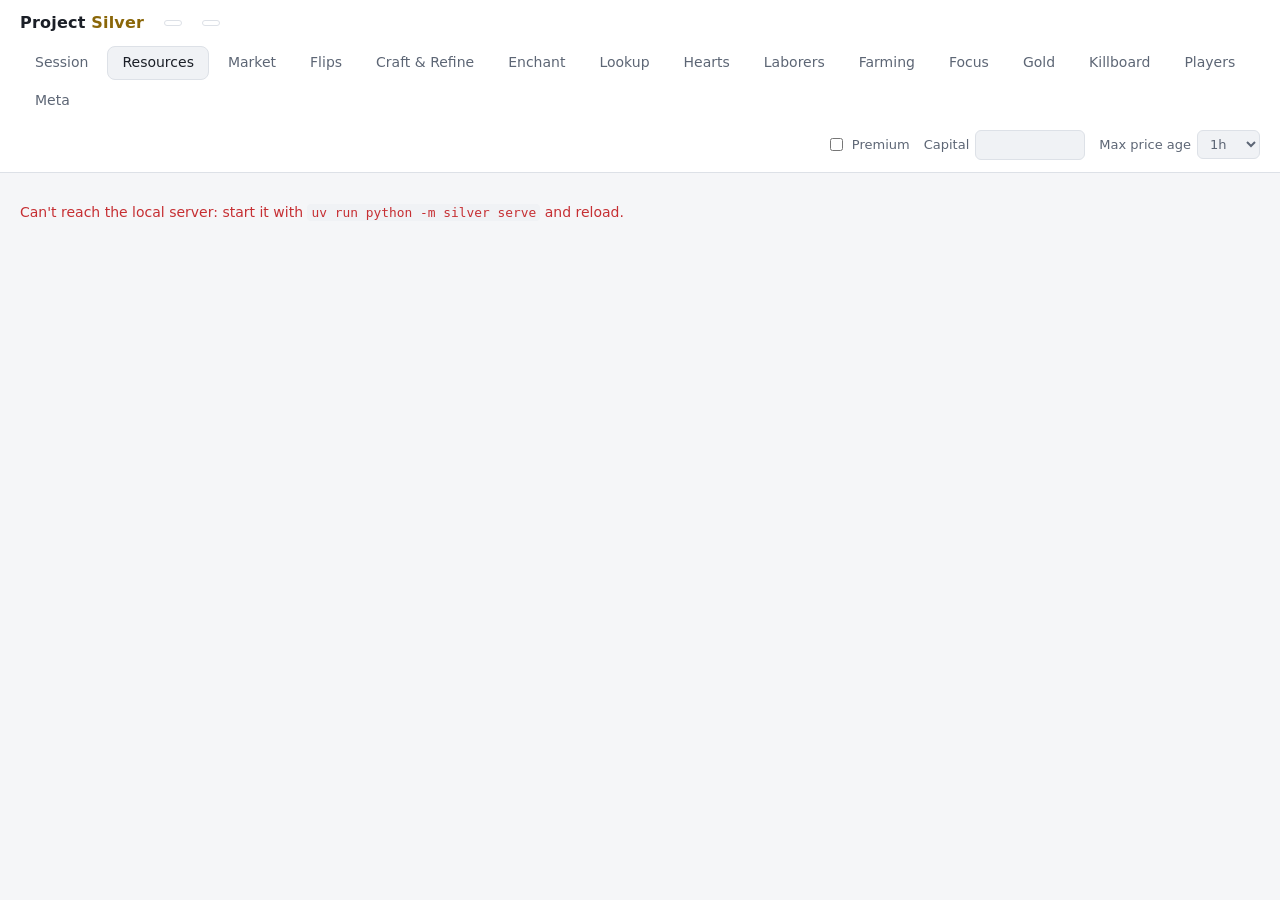
==== commit e67a0bd0: "Add play sessions, goals and the pop-out overlay A Session tab tracks a stretch of play. While a ses" ====
--- a/web/index.html
+++ b/web/index.html
@@ -12,6 +12,7 @@
   <div class="server" id="server"></div>
   <div class="server" id="syncStatus" title="Background market sync"></div>
   <nav class="tabs" role="tablist">
+    <button class="tab" role="tab" data-tab="session" aria-selected="false">Session</button>
     <button class="tab" role="tab" data-tab="resources" aria-selected="true">Resources</button>
     <button class="tab" role="tab" data-tab="market" aria-selected="false">Market</button>
     <button class="tab" role="tab" data-tab="flips" aria-selected="false">Flips</button>
@@ -40,6 +41,38 @@
 </header>
 
 <main>
+  <!-- SESSION: play tracker, goals, pop-out overlay -->
+  <section id="view-session" class="hidden">
+    <div class="toolbar">
+      <button class="btn primary" id="playBtn">Start session</button>
+      <button class="btn" id="popBtn" title="A small always-on-top window for over the game (borderless or windowed)">Pop out overlay</button>
+      <span class="meta" id="playMeta"></span>
+    </div>
+    <div class="tiles" id="playTiles"></div>
+    <div class="card">
+      <div class="card-head">
+        <h3>Goals</h3>
+        <span class="actions">
+          <select id="goalKind" aria-label="Goal"></select>
+          <input type="number" id="goalTarget" min="1" step="100000" placeholder="Target" aria-label="Target">
+          <select id="goalPeriod" aria-label="Period"><option value="session">this session</option><option value="today">today</option><option value="week">this week</option></select>
+          <button class="btn" id="goalAdd">Add goal</button>
+        </span>
+      </div>
+      <div id="goalList"></div>
+    </div>
+    <h3 class="section-title">Gained this session</h3>
+    <div class="table-wrap"><table id="lootTable"></table></div>
+    <div class="filters space-above">
+      <label>Silver now <input type="number" id="silverNow" min="0" step="1000"></label>
+      <button class="btn" id="silverRecord">Record</button>
+      <span>No eye? Type your silver at the start and end of a session.</span>
+    </div>
+    <h3 class="section-title">Recent sessions</h3>
+    <div class="table-wrap"><table id="playHistory"></table></div>
+    <p class="hint">While a session runs, the eye reads your screen every few seconds and records your silver and every item in your bag and worn gear whenever you have the inventory open. It only looks at pixels, like a screenshot: nothing touches the game. <b>Profit</b> is silver gained plus the market value (fair price) of items gained, so selling loot for silver doesn't count twice. The eye needs <code>uv sync --extra eye</code>.</p>
+  </section>
+
   <!-- RESOURCES -->
   <section id="view-resources">
     <div class="toolbar">
@@ -1768,6 +1801,141 @@
 }
 $("trFaction").addEventListener("input", () => { store.set("tr.faction", $("trFaction").value); renderTransports(); });
 $("trNoRed").addEventListener("input", renderTransports);
+
+/* ---------- session: play tracker, goals and the pop-out overlay ---------- */
+let PLAY = null, playTimer = null, OVERLAY = null;
+const EYE_TEXT = {
+  off: "Eye off", starting: "Eye starting (loading item pictures)…", waiting: "Eye on: open your bag in game",
+  watching: "Eye watching", error: "Eye error", unavailable: "Eye not installed",
+};
+const PERIOD_TEXT = { session: "this session", today: "today", week: "this week" };
+const KIND_TEXT = { profit: "Profit", silver: "Silver", loot: "Loot value", per_hour: "Profit / hour", hours: "Hours played" };
+const clock = (secs) => { const s = Math.max(0, Math.floor(secs)); return `${Math.floor(s / 3600)}:${String(Math.floor(s / 60) % 60).padStart(2, "0")}:${String(s % 60).padStart(2, "0")}`; };
+const goalValue = (kind, v) => kind === "hours" ? clock(v * 3600) : kind === "per_hour" ? short(v) + "/h" : short(v);
+
+async function postJSON(url, body = {}) {
+  const r = await fetch(url, { method: "POST", headers: { "Content-Type": "application/json" }, body: JSON.stringify(body) });
+  const data = await r.json();
+  if (!r.ok) throw new Error(data.error || r.statusText);
+  return data;
+}
+
+async function loadPlay() {
+  try {
+    PLAY = await getJSON("/api/session?tz=" + new Date().getTimezoneOffset());
+    renderPlay(); renderOverlay();
+  } catch (e) {
+    $("playMeta").innerHTML = `<span class="error">Failed: ${esc(e.message)}</span>`;
+  }
+}
+// Poll while someone is looking: the Session tab or the overlay.
+function pollPlay() {
+  clearTimeout(playTimer);
+  if (OVERLAY?.closed) OVERLAY = null;
+  if (S.tab === "session" || OVERLAY) playTimer = setTimeout(async () => { await loadPlay(); pollPlay(); }, 3000);
+}
+// The clock ticks every second between polls.
+setInterval(() => {
+  if (!PLAY?.active) return;
+  const t = clock(Date.now() / 1000 - PLAY.active.started);
+  for (const el of [$("playClock"), OVERLAY?.document.getElementById("ovClock")]) if (el) el.textContent = t;
+}, 1000);
+
+function eyeLine(eye) {
+  const bits = [EYE_TEXT[eye.state] || eye.state];
+  if (eye.zone) bits.push(esc(eye.zone));
+  if (eye.seen_at) bits.push(`seen ${ageTxt(eye.seen_at)} ago`);
+  return bits.join(" · ") + (eye.error ? ` <span class="warn" title="${esc(eye.error)}">⚠ ${esc(eye.error)}</span>` : "");
+}
+
+function goalRows(goals, doc = document) {
+  return goals.map((g) => {
+    const done = g.fraction >= 1;
+    return `<div class="goal${done ? " done" : ""}">
+      <span class="goal-name">${KIND_TEXT[g.kind]} ${PERIOD_TEXT[g.period]}</span>
+      <span class="num">${goalValue(g.kind, g.value)} / ${goalValue(g.kind, g.target)}${done ? " ✓" : ""}</span>
+      ${doc === document ? `<button class="icon-btn" data-goal="${g.id}" title="Remove goal">×</button>` : ""}
+      <div class="meter" role="progressbar" aria-valuenow="${Math.round(g.fraction * 100)}" aria-valuemin="0" aria-valuemax="100"><i style="width:${(g.fraction * 100).toFixed(1)}%"></i></div>
+    </div>`;
+  }).join("");
+}
+
+function renderPlay() {
+  if (!PLAY) return;
+  const run = PLAY.active, cur = PLAY.current;
+  $("playBtn").textContent = run ? "Stop session" : "Start session";
+  $("playMeta").innerHTML = run ? eyeLine(PLAY.eye) : cur ? `Last session ended ${ageTxt(cur.ended)} ago` : "No sessions yet.";
+  if (!$("goalKind").options.length) $("goalKind").innerHTML = Object.keys(PLAY.kinds).map((k) => `<option value="${k}" title="${esc(PLAY.kinds[k])}">${KIND_TEXT[k]}</option>`).join("");
+  const tile = (k, v, d = "", id = "") => `<div class="tile"><div class="k">${k}</div><div class="v num"${id ? ` id="${id}"` : ""}>${v}</div><div class="d">${d}</div></div>`;
+  const tone = (v) => !v ? "" : v > 0 ? "up" : "down";
+  $("playTiles").innerHTML = !cur ? "" :
+    tile("Time", clock((run ? Date.now() / 1000 : cur.ended) - cur.started), run ? "running" : "ended", "playClock")
+    + tile("Profit", `<span class="${tone(cur.profit)}">${plusSilver(cur.profit)}</span>`, "silver + items")
+    + tile("Per hour", cur.per_hour == null ? "–" : `<span class="${tone(cur.per_hour)}">${plusSilver(cur.per_hour)}</span>`)
+    + tile("Silver", `<span class="${tone(cur.silver)}">${plusSilver(cur.silver)}</span>`, cur.balance.silver == null ? "" : `now ${short(cur.balance.silver)}`)
+    + tile("Items", `<span class="${tone(cur.loot_value)}">${plusSilver(cur.loot_value)}</span>`, `${cur.loot.length} changed`)
+    + tile("Zones", cur.zones.length || "–", esc(cur.zones.slice(-2).join(", ")));
+  $("goalList").innerHTML = PLAY.goals.length ? goalRows(PLAY.goals) : '<p class="empty-state">No goals yet. Pick one above: say 1m profit this session.</p>';
+  $("lootTable").innerHTML = `<thead><tr><th class="left">Item</th><th>Change</th><th>Each</th><th>Value</th></tr></thead><tbody>${
+    (cur?.loot || []).map((x) => `<tr><td class="left"><div class="item">${iconImg(x.id)}<span class="name">${esc(x.name)}</span></div></td>
+      <td class="num ${x.change > 0 ? "up" : "down"}">${x.change > 0 ? "+" : "−"}${fmt(Math.abs(x.change))}</td>
+      <td class="num">${x.each ? fmt(x.each) : '<span class="none" title="No market price">–</span>'}</td>
+      <td class="num">${x.value == null ? '<span class="none">–</span>' : plusSilver(x.value)}</td></tr>`).join("")
+    || `<tr><td class="left none" colspan="4">${run ? "Nothing yet: the eye compares each look at your bag with the first." : "Start a session to track what you gain."}</td></tr>`}</tbody>`;
+  $("playHistory").innerHTML = `<thead><tr><th class="left">Started</th><th>Time</th><th>Profit</th><th>Per hour</th><th class="left">Zones</th></tr></thead><tbody>${
+    PLAY.history.map((h) => `<tr><td class="left">${new Date(h.started * 1000).toLocaleString([], { weekday: "short", hour: "2-digit", minute: "2-digit" })}</td>
+      <td class="num">${clock(h.hours * 3600)}</td><td class="num ${tone(h.profit)}">${plusSilver(h.profit)}</td>
+      <td class="num">${h.per_hour == null ? "–" : plusSilver(h.per_hour)}</td><td class="left">${esc(h.zones.join(", ")) || '<span class="none">–</span>'}</td></tr>`).join("")
+    || '<tr><td class="left none" colspan="5">None yet.</td></tr>'}</tbody>`;
+}
+
+// The overlay: a small always-on-top window (Document Picture-in-Picture, Chrome/Edge 116+),
+// or a plain popup elsewhere. Same stylesheet, compact layout, fed by the same polling.
+function renderOverlay() {
+  if (!OVERLAY || OVERLAY.closed || !PLAY) return;
+  const cur = PLAY.current, run = PLAY.active;
+  OVERLAY.document.body.innerHTML = `<div class="ov-top"><span class="ov-clock num" id="ovClock">${cur ? clock((run ? Date.now() / 1000 : cur.ended) - cur.started) : "0:00:00"}</span>
+      <span class="ov-state">${run ? esc(PLAY.eye.zone || EYE_TEXT[PLAY.eye.state] || "") : "not running"}</span></div>
+    <div class="ov-nums"><div><span class="k">Profit</span><b class="num">${cur ? plusSilver(cur.profit) : "–"}</b></div>
+      <div><span class="k">Per hour</span><b class="num">${cur?.per_hour == null ? "–" : plusSilver(cur.per_hour)}</b></div>
+      <div><span class="k">Silver</span><b class="num">${cur ? plusSilver(cur.silver) : "–"}</b></div></div>
+    ${goalRows(PLAY.goals.slice(0, 3), OVERLAY.document)}`;
+}
+
+async function popOut() {
+  if (OVERLAY && !OVERLAY.closed) { OVERLAY.focus(); return; }
+  const w = window.documentPictureInPicture
+    ? await documentPictureInPicture.requestWindow({ width: 300, height: 220 })
+    : window.open("", "silver-overlay", "popup,width=300,height=240");
+  if (!w) { $("playMeta").innerHTML = '<span class="warn">The browser blocked the overlay window.</span>'; return; }
+  w.document.title = "Silver session";
+  w.document.head.innerHTML = `<meta charset="utf-8"><link rel="stylesheet" href="${location.origin}/silver.css">`;
+  w.document.body.className = "overlay";
+  OVERLAY = w;
+  renderOverlay(); pollPlay();
+}
+
+$("playBtn").onclick = async () => {
+  $("playBtn").disabled = true;
+  try { await postJSON(PLAY?.active ? "/api/session/stop" : "/api/session/start"); await loadPlay(); }
+  catch (e) { $("playMeta").innerHTML = `<span class="error">${esc(e.message)}</span>`; }
+  $("playBtn").disabled = false;
+};
+$("popBtn").onclick = popOut;
+$("goalAdd").onclick = async () => {
+  try {
+    await postJSON("/api/goals", { kind: $("goalKind").value, target: +$("goalTarget").value, period: $("goalPeriod").value });
+    $("goalTarget").value = ""; await loadPlay();
+  } catch (e) { $("playMeta").innerHTML = `<span class="error">${esc(e.message)}</span>`; }
+};
+$("goalList").addEventListener("click", async (e) => {
+  const b = e.target.closest("[data-goal]"); if (!b) return;
+  await postJSON("/api/goals/delete", { id: +b.dataset.goal }); loadPlay();
+});
+$("silverRecord").onclick = async () => {
+  try { await postJSON("/api/session/silver", { silver: +$("silverNow").value }); $("silverNow").value = ""; await loadPlay(); }
+  catch (e) { $("playMeta").innerHTML = `<span class="error">${esc(e.message)}</span>`; }
+};
 
 /* ---------- gold ---------- */
 let GOLD = null;
@@ -2127,6 +2295,7 @@
   if (tab === "meta") loadMeta();
   if (tab === "market") loadMarket();
   if (tab === "enchant") loadEnchant();
+  if (tab === "session") { loadPlay(); pollPlay(); }
 }
 document.querySelectorAll(".tab").forEach((b) => {
   b.id = "tab-" + b.dataset.tab;
--- a/web/silver.css
+++ b/web/silver.css
@@ -253,6 +253,27 @@
 .card-head .actions { display: flex; flex-wrap: wrap; gap: var(--sp-2); margin-left: auto; }
 .card .table-wrap { background: none; }
 
+/* Meter: progress towards a target. Fill width is set inline (it is data); tone via --tone. */
+.meter { height: 6px; border-radius: var(--radius-pill); background: var(--panel-2); overflow: hidden; }
+.meter > i { display: block; height: 100%; border-radius: inherit; background: var(--tone, var(--accent)); transition: width var(--ease); }
+
+/* Goal: name, value / target, remove, and its meter underneath */
+.goal { display: grid; grid-template-columns: 1fr auto auto; gap: var(--sp-1) var(--sp-3); align-items: center; padding: var(--sp-2) 0; }
+.goal + .goal { border-top: 1px solid var(--line); }
+.goal .meter { grid-column: 1 / -1; }
+.goal.done { --tone: var(--good); }
+.goal.done .num { color: var(--good); }
+
+/* Overlay: the pop-out session window over the game. Dense, big numbers, no chrome. */
+body.overlay { padding: var(--sp-3); font-size: var(--fs-md); }
+.overlay .ov-top { display: flex; justify-content: space-between; align-items: baseline; gap: var(--sp-2); }
+.overlay .ov-clock { font-size: 26px; font-weight: var(--fw-bold); }
+.overlay .ov-state { color: var(--muted); font-size: var(--fs-xs); text-align: right; }
+.overlay .ov-nums { display: grid; grid-template-columns: repeat(3, 1fr); gap: var(--sp-2); margin: var(--sp-2) 0; }
+.overlay .ov-nums .k { display: block; color: var(--muted); font-size: var(--fs-2xs); }
+.overlay .ov-nums b { font-size: var(--fs-lg); }
+.overlay .goal { padding: var(--sp-1) 0; font-size: var(--fs-xs); }
+
 /* Empty state for a panel with nothing to show */
 .empty-state { color: var(--faint); padding: var(--sp-3); margin: 0; }
 
@@ -267,5 +288,6 @@
 .loss, .down { color: var(--bad); }
 .search-wide { width: min(420px, 100%); }
 .gap-left { margin-left: var(--sp-3); }
+.space-above { margin-top: var(--sp-3); }
 .hidden { display: none !important; }
 .sr-only { position: absolute; width: 1px; height: 1px; overflow: hidden; clip-path: inset(50%); white-space: nowrap; }
